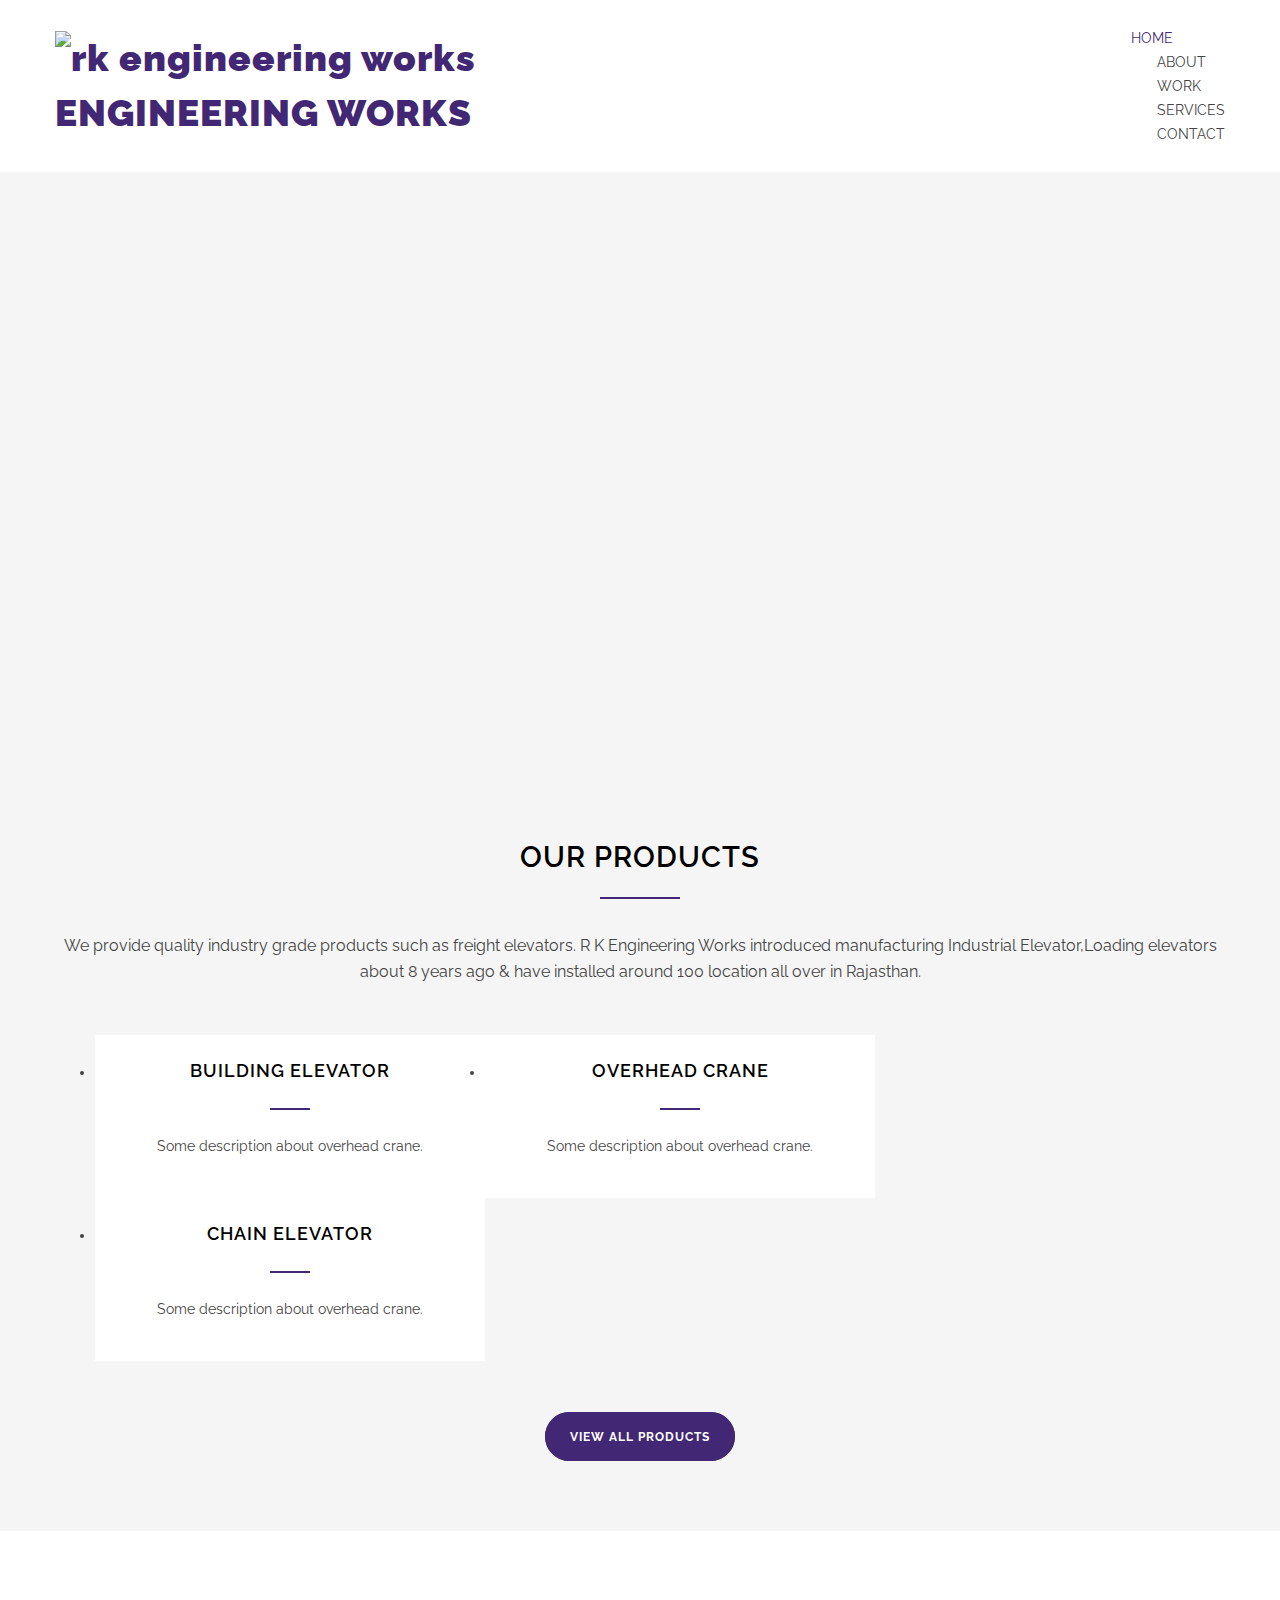
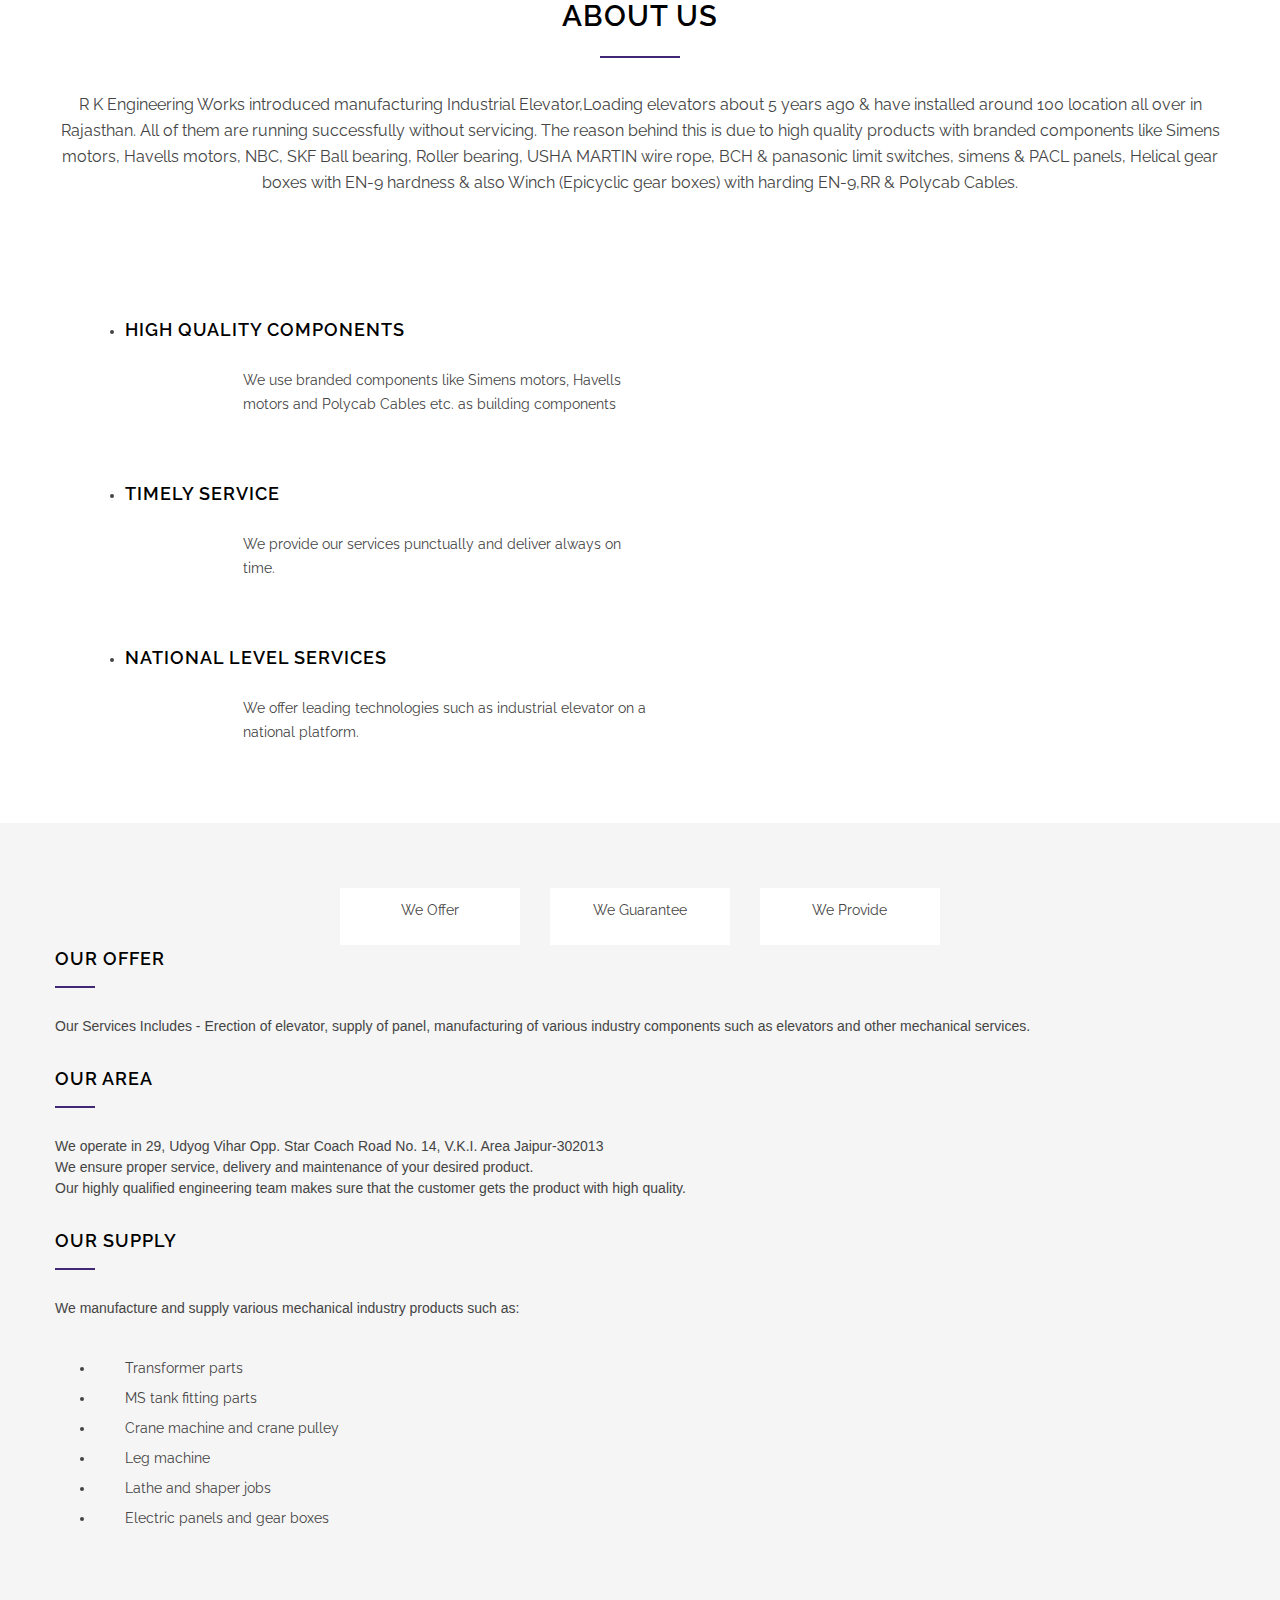
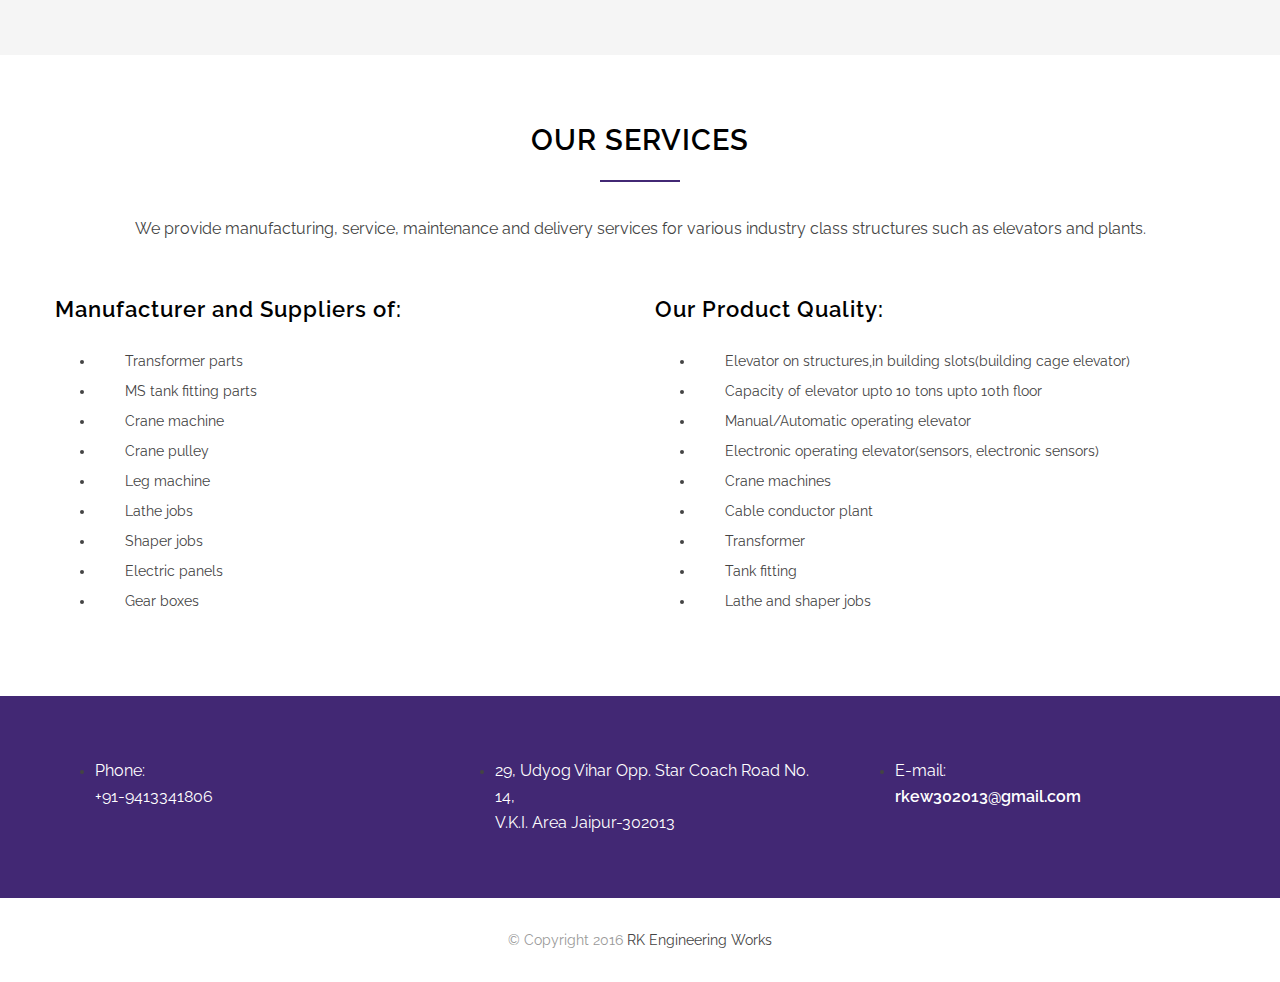
==== index.html @ 013a9967 "color updated" ====
﻿<!DOCTYPE html>
<html>
<head>
    <title>R K Engineering Works</title>
    <!--meta-->
    <meta charset="UTF-8"/>
    <meta name="viewport" content="width=device-width, initial-scale=1, maximum-scale=1.2"/>
    <meta name="format-detection" content="telephone=no"/>
    <meta name="description" content="R K Engineering Works introduced manufacturing Industrial Elevator,Loading elevators about 5 years ago & have installed around 100 location all over in Rajasthan."/>
    <!-- Favicons -->

    <link rel="apple-touch-icon" sizes="57x57" href="favicons/apple-icon-57x57.png">
    <link rel="apple-touch-icon" sizes="60x60" href="favicons/apple-icon-60x60.png">
    <link rel="apple-touch-icon" sizes="72x72" href="favicons/apple-icon-72x72.png">
    <link rel="apple-touch-icon" sizes="76x76" href="favicons/apple-icon-76x76.png">
    <link rel="apple-touch-icon" sizes="114x114" href="favicons/apple-icon-114x114.png">
    <link rel="apple-touch-icon" sizes="120x120" href="favicons/apple-icon-120x120.png">
    <link rel="apple-touch-icon" sizes="144x144" href="favicons/apple-icon-144x144.png">
    <link rel="apple-touch-icon" sizes="152x152" href="favicons/apple-icon-152x152.png">
    <link rel="apple-touch-icon" sizes="180x180" href="favicons/apple-icon-180x180.png">
    <link rel="icon" type="image/png" sizes="192x192"  href="favicons/android-icon-192x192.png">
    <link rel="icon" type="image/png" sizes="32x32" href="favicons/favicon-32x32.png">
    <link rel="icon" type="image/png" sizes="96x96" href="favicons/favicon-96x96.png">
    <link rel="icon" type="image/png" sizes="16x16" href="favicons/favicon-16x16.png">
    <link rel="manifest" href="favicons/manifest.json">
    <meta name="msapplication-TileColor" content="#ffffff">
    <meta name="msapplication-TileImage" content="favicons/ms-icon-144x144.png">
    <meta name="theme-color" content="#ffffff">






    <!--slider revolution-->
    <link rel="stylesheet" type="text/css" href="rs-plugin/css/settings.css" media="screen"/>
    <!--style-->
    <link href='https://fonts.googleapis.com/css?family=Raleway:100,300,400,500,600,700,900' rel='stylesheet'
          type='text/css'>
    <link rel="stylesheet" type="text/css" href="style/reset.css">
    <link rel="stylesheet" type="text/css" href="style/superfish.css">
    <link rel="stylesheet" type="text/css" href="style/prettyPhoto.css">
    <link rel="stylesheet" type="text/css" href="style/jquery.qtip.css">
    <link rel="stylesheet" type="text/css" href="style/style.css">
    <link rel="stylesheet" type="text/css" href="style/animations.css">
    <link rel="stylesheet" type="text/css" href="style/responsive.css">
    <link rel="stylesheet" type="text/css" href="style/odometer-theme-default.css">
    <!--fonts-->
    <link rel="stylesheet" type="text/css" href="fonts/streamline-small/styles.css">
    <link rel="stylesheet" type="text/css" href="fonts/streamline-large/styles.css">
    <link rel="stylesheet" type="text/css" href="fonts/template/styles.css">
    <link rel="stylesheet" type="text/css" href="fonts/social/styles.css">
    <link rel="shortcut icon" href="images/favicon.ico">
</head>
<body>
<div class="site-container">

    <div class="header-container">
        <!--<div class="header-container sticky">-->
        <div class="vertical-align-table column-1-1">
            <div class="header clearfix">
                <div class="logo vertical-align-cell">
                    <h1><a href="index.html" title="RK Engineering Works" style="line-height: 55px;vertical-align: top;color:#422874;">
                        <img src="images/rk.png" alt="rk engineering works" style="height:55px;float:left;margin-right:10px;"/>
                        ENGINEERING WORKS
                    </a></h1>
                </div>
                <a href="#" class="mobile-menu-switch vertical-align-cell">
                    <span class="line"></span>
                    <span class="line"></span>
                    <span class="line"></span>
                </a>

                <div class="menu-container clearfix vertical-align-cell">
                    <nav>
                        <ul class="sf-menu">
                            <li class="selected">
                                <a href="index.html" title="Home">
                                    HOME
                                </a>
                            </li>
                            <li class="">
                                <a href="#" title="About">
                                    ABOUT
                                </a>
                            </li>
                            <li class="">
                                <a href="" title="Work">
                                    WORK
                                </a>
                            </li>
                            <li class="">
                                <a href="" title="Services">
                                    SERVICES
                                </a>
                            </li>
                            <li class="">
                                <a href="index.html" title="Contact">
                                    CONTACT
                                </a>
                            </li>
                        </ul>
                    </nav>
                    <div class="mobile-menu-container">
                        <div class="mobile-menu-divider"></div>
                        <nav>

                            <ul class="mobile-menu">
                                <li class="selected">
                                    <a href="index.html" title="Home">
                                        HOME
                                    </a>
                                </li>
                                <li class="">
                                    <a href="#" title="About">
                                        ABOUT
                                    </a>
                                </li>
                                <li class="">
                                    <a href="#" title="Work">
                                        WORK
                                    </a>
                                </li>
                                <li class="">
                                    <a href="#" title="Services">
                                        SERVICES
                                    </a>
                                </li>
                                <li class="">
                                    <a href="#" title="Contact">
                                        CONTACT
                                    </a>
                                </li>
                            </ul>
                        </nav>
                    </div>
                </div>
            </div>
        </div>
    </div>
    <!-- Slider Revolution -->
    <div class="revolution-slider-container">
        <div class="revolution-slider">
            <ul style="display: none;">
                <!-- SLIDE 1 -->
                <li data-transition="fade" data-masterspeed="500" data-slotamount="1" data-delay="6000">
                    <!-- MAIN IMAGE -->
                    <img src="images/slider/1.jpg" alt="slidebg1" data-bgfit="cover">
                    <!-- LAYERS -->
                    <!-- LAYER 01 -->
                    <div class="tp-caption customin customout"
                         data-x="0"
                         data-y="140"

                         data-customin="x:40;y:0;"
                         data-start="500"
                         data-speed="1200"
                         data-easing="easeInOutExpo"

                         data-customout="x:0;y:0;"
                         data-endspeed="500"
                         data-endeasing="easeInOutExpo">

                        <div class="slider-content-box">
                            <h2><a href="#" title="industrial services">LEADING ENGINEERING SERVICES</a></h2>
                            <p>
                                We offer leading engineering services such as industrial elevator on a national platform.
                                We are extending key solutions to key sectors through our production, maintainance, repair & supply with enhancing customer satisfaction, happiness, timely delivery & operational excellence.
                            </p>
                        </div>
                    </div>
                </li>

                <!-- SLIDE 2 -->
                <li data-transition="fade" data-masterspeed="500" data-slotamount="1" data-delay="6000">
                    <!-- MAIN IMAGE -->
                    <img src="images/slider/2.jpg" alt="slidebg2" data-bgfit="cover">
                    <!-- LAYERS -->
                    <!-- LAYER 01 -->
                    <div class="tp-caption customin customout"
                         data-x="0"
                         data-y="140"

                         data-customin="x:40;y:0;"
                         data-start="500"
                         data-speed="1200"
                         data-easing="easeInOutExpo"

                         data-customout="x:0;y:0;"
                         data-endspeed="500"
                         data-endeasing="easeInOutExpo">

                        <div class="slider-content-box">
                            <h2><a href="#" title="OUR TEAM">WE PROVIDE INDUSTRIAL ELEVATORS</a></h2>

                            <p>Freight elevators are typically larger and able of carrying heavier load than a passenger elevator.Industrial elevator is a perfect solution for installation where bulk commodities are needed to be transport vertically like workshops,show rooms, industries etc.</p>
                        </div>
                    </div>
                </li>

                <!-- SLIDE 3 -->
                <li data-transition="fade" data-masterspeed="500" data-slotamount="1" data-delay="6000">
                    <!-- MAIN IMAGE -->
                    <img src="images/slider/3.jpg" alt="slidebg3" data-bgfit="cover">
                    <!-- LAYERS -->
                    <!-- LAYER 01 -->
                    <div class="tp-caption customin customout"
                         data-x="0"
                         data-y="140"

                         data-customin="x:40;y:0;"
                         data-start="500"
                         data-speed="1200"
                         data-easing="easeInOutExpo"

                         data-customout="x:0;y:0;"
                         data-endspeed="500"
                         data-endeasing="easeInOutExpo">

                        <div class="slider-content-box">
                            <h2><a href="#" title="">MAINTENANCE & SERVICES</a></h2>

                            <p>we provide services for Industrial elevators, cable conductor plant and all types of mechanical services
                                with best experience and prices.</p>

                            <a class="more simple"
                               href="tel:+91-9413341806" title="+91-9413341806">CALL US NOW</a>
                        </div>
                    </div>
                </li>
            </ul>
        </div>
    </div>
    <!--/-->

    <div class="theme-page">
        <div class="clearfix">
            <div class="row full-width gray page-padding-top-section">
                <div class="row">
                    <h2 class="box-header">OUR PRODUCTS</h2>

                    <p class="description align-center">We provide quality industry grade products such as freight elevators. R K Engineering Works introduced manufacturing Industrial Elevator,Loading elevators about 8 years ago & have installed around 100 location all over in Rajasthan. </p>
                    <ul class="services-list clearfix page-margin-top">
                        <li>
                            <a href="#" title="">
                                <img src="images/main/building%20cage%20elevator.jpg" alt="building elevator">
                            </a>
                            <h4 class="box-header"><a href="#" title="">BUILDING ELEVATOR</a></h4>
                            <p>Some description about overhead crane.</p>
                        </li>
                        <li>
                            <a href="#" title="">
                                <img src="images/main/overhead%20crane.jpg" alt="overhead crane">
                            </a>
                            <h4 class="box-header"><a href="#" title="">OVERHEAD CRANE</a></h4>
                            <p>Some description about overhead crane.</p>
                        </li>
                        <li>
                            <a href="#" title="">
                                <img src="images/main/structural%20elevator.jpg" alt="Structural elevator">
                            </a>
                            <h4 class="box-header"><a href="#" title="">CHAIN ELEVATOR</a></h4>
                            <p>Some description about overhead crane.</p>
                        </li>
                    </ul>
                    <div class="align-center margin-top-67 padding-bottom-87">
                        <a class="more" href="#" title="VIEW ALL SERVICES">VIEW ALL PRODUCTS</a>
                    </div>
                </div>
            </div>

            <div class="row page-margin-top-section">
                <div class="row">
                    <h2 class="box-header">ABOUT US</h2>

                    <p class="description align-center">
                        R K Engineering Works introduced manufacturing Industrial Elevator,Loading elevators about 5 years ago &
                        have installed around 100 location all over in Rajasthan.
                        All of them are running successfully without servicing.
                        The reason behind this is due to high quality products with branded components like Simens motors, Havells motors, NBC, SKF Ball bearing,
                        Roller bearing, USHA MARTIN wire rope, BCH & panasonic limit switches, simens & PACL panels, Helical gear boxes with EN-9 hardness
                        & also Winch (Epicyclic gear boxes) with harding EN-9,RR & Polycab Cables.

                    </p>
                </div>
                <div class="row page-margin-top">
                    <div class="column column-1-2 align-center re-preload">
                        <img src="images/products/image%20no.5.jpg" alt="" class="radius">
                    </div>
                    <div class="column column-1-2">
                        <ul class="features-list">
                            <li class="sl-small-bricks margin-top-40">
                                <h4>HIGH QUALITY COMPONENTS</h4>

                                <p> We use branded components like Simens motors, Havells motors and Polycab Cables etc. as building components</p>
                            </li>
                            <li class="sl-small-clock">
                                <h4>TIMELY SERVICE</h4>

                                <p>We provide our services punctually and deliver always on time.</p>
                            </li>
                            <li class="sl-small-location">
                                <h4>NATIONAL LEVEL SERVICES</h4>

                                <p>We offer leading technologies such as industrial elevator on a national platform.</p>
                            </li>
                        </ul>
                    </div>
                </div>
            </div>
            <div class="row gray full-width page-margin-top-section page-padding-top-section padding-bottom-66">
                <div class="row">
                    <div class="tabs no-scroll clearfix">
                        <ul class="tabs-navigation clearfix">
                            <li>
                                <a href="#we-offer" title="We Offer" class="sl-small-bubble-check">
                                    We Offer
                                </a>
                                <span></span>
                            </li>
                            <li>
                                <a href="#we-guarantee" title="We Guarantee" class="sl-small-shield">
                                    We Guarantee
                                </a>
                                <span></span>
                            </li>
                            <li>
                                <a href="#we-provide" title="We Provide" class="sl-small-truck">
                                    We Provide
                                </a>
                                <span></span>
                            </li>
                        </ul>
                        <div id="we-offer">
                            <h4 class="box-header">OUR OFFER</h4>

                            <p>Our Services Includes - Erection of elevator, supply of panel, manufacturing of various industry components such as elevators and other mechanical services.</p>
                        </div>
                        <div id="we-guarantee">
                            <h4 class="box-header">OUR AREA</h4>

                            <p>We operate in 29, Udyog Vihar Opp. Star Coach Road No. 14,
                                V.K.I. Area Jaipur-302013 <br>
                                We ensure proper service, delivery and maintenance of your desired product.
                                <br/>
                                Our highly qualified engineering team makes sure that the customer gets the product with high quality.
                            </p>

                        </div>
                        <div id="we-provide">
                            <h4 class="box-header">OUR SUPPLY</h4>

                            <p>
                                We manufacture and supply various mechanical industry products such as:
                                <ul class="list margin-top-20">
                                    <li>Transformer parts</li>
                                    <li>MS tank fitting parts</li>
                                    <li>Crane machine and crane pulley</li>
                                    <li>Leg machine</li>
                                    <li>Lathe and shaper jobs</li>
                                    <li>Electric panels and gear boxes</li>
                                </ul>
                            </p>
                        </div>
                    </div>
                </div>
            </div>
            <div class="row page-margin-top-section padding-bottom-66">
                <h2 class="box-header">OUR SERVICES</h2>

                <p class="description align-center"> We provide manufacturing, service, maintenance and delivery services for various industry class structures such as elevators and plants.</p>

                <div class="row page-margin-top">
                    <div class="column column-1-2">
                        <h3>Manufacturer and Suppliers of:</h3>
                        <ul class="list margin-top-20">
                            <li class="template-bullet">Transformer parts</li>
                            <li class="template-bullet">MS tank fitting parts</li>
                            <li class="template-bullet">Crane machine</li>
                            <li class="template-bullet">Crane pulley</li>
                            <li class="template-bullet">Leg machine</li>
                            <li class="template-bullet">Lathe jobs</li>
                            <li class="template-bullet">Shaper jobs</li>
                            <li class="template-bullet">Electric panels</li>
                            <li class="template-bullet">Gear boxes</li>
                        </ul>
                    </div>
                    <div class="column column-1-2">
                        <h3>Our Product Quality:</h3>
                        <ul class="list margin-top-20">
                            <li class="template-bullet">Elevator on structures,in building slots(building cage elevator)</li>
                            <li class="template-bullet">Capacity of elevator upto 10 tons upto 10th floor</li>
                            <li class="template-bullet">Manual/Automatic operating elevator</li>
                            <li class="template-bullet">Electronic operating elevator(sensors, electronic sensors)</li>
                            <li class="template-bullet">Crane machines</li>
                            <li class="template-bullet">Cable conductor plant</li>
                            <li class="template-bullet">Transformer</li>
                            <li class="template-bullet">Tank fitting</li>
                            <li class="template-bullet">Lathe and shaper jobs</li>
                        </ul>
                    </div>
                </div>
            </div>
            <div class=" row gray full-width page-padding-top-section padding-bottom-66" style="display: none">
                <div class="row">
                    <h2 class="box-header">WE WORK WITH</h2>

                    <div class="our-clients-list-container page-margin-top">
                        <ul class="our-clients-list">
                            <li>
                                <img src="images/logos/logo_01.png" alt="">
                            </li>
                            <li>
                                <img src="images/logos/logo_02.png" alt="">
                            </li>
                            <li>
                                <img src="images/logos/logo_03.png" alt="">
                            </li>
                            <li>
                                <img src="images/logos/logo_04.png" alt="">
                            </li>
                            <li>
                                <img src="images/logos/logo_05.png" alt="">
                            </li>
                            <li>
                                <img src="images/logos/logo_06.png" alt="">
                            </li>
                            <li>
                                <img src="images/logos/logo_06.png" alt="">
                            </li>
                            <li>
                                <img src="images/logos/logo_05.png" alt="">
                            </li>
                            <li>
                                <img src="images/logos/logo_04.png" alt="">
                            </li>
                            <li>
                                <img src="images/logos/logo_03.png" alt="">
                            </li>
                            <li>
                                <img src="images/logos/logo_02.png" alt="">
                            </li>
                            <li>
                                <img src="images/logos/logo_01.png" alt="">
                            </li>
                        </ul>
                        <div class="our-clients-pagination"></div>
                    </div>
                </div>
            </div>
        </div>
    </div>
    <div class="row yellow full-width padding-top-bottom-30">
        <div class="row">
            <div class="column column-1-3">
                <ul class="contact-details-list">
                    <li class="sl-small-phone">
                        <p>Phone:<br>
                            +91-9413341806</p>
                    </li>
                </ul>
            </div>
            <div class="column column-1-3">
                <ul class="contact-details-list">
                    <li class="sl-small-location">
                        <p>29, Udyog Vihar Opp. Star Coach Road No. 14,<br/> V.K.I. Area Jaipur-302013 </p>
                    </li>
                </ul>
            </div>
            <div class="column column-1-3">
                <ul class="contact-details-list">
                    <li class="sl-small-mail">
                        <p>E-mail:<br>
                            <a href="mailto:rkew302013@gmail.com">rkew302013@gmail.com</a></p>
                    </li>
                </ul>
            </div>
        </div>
    </div>
    <div class="row align-center padding-top-bottom-30">
        <span class="copyright">© Copyright 2016 <a href="#">RK Engineering Works</a></span>
    </div>
</div>
<a href="#top" class="scroll-top animated-element template-arrow-up" title="Scroll to top"></a>
<!--js-->
<script type="text/javascript" src="js/jquery-1.11.3.min.js"></script>
<script type="text/javascript" src="js/jquery-migrate-1.2.1.min.js"></script>
<!--slider revolution-->
<script type="text/javascript" src="rs-plugin/js/jquery.themepunch.tools.min.js"></script>
<script type="text/javascript" src="rs-plugin/js/jquery.themepunch.revolution.min.js"></script>
<script type="text/javascript" src="js/jquery.ba-bbq.min.js"></script>
<script type="text/javascript" src="js/jquery-ui-1.11.4.custom.min.js"></script>
<script type="text/javascript" src="js/jquery.ui.touch-punch.min.js"></script>
<script type="text/javascript" src="js/jquery.isotope.min.js"></script>
<script type="text/javascript" src="js/jquery.easing.1.3.min.js"></script>
<script type="text/javascript" src="js/jquery.carouFredSel-6.2.1-packed.js"></script>
<script type="text/javascript" src="js/jquery.touchSwipe.min.js"></script>
<script type="text/javascript" src="js/jquery.transit.min.js"></script>
<script type="text/javascript" src="js/jquery.hint.min.js"></script>
<script type="text/javascript" src="js/jquery.costCalculator.min.js"></script>
<script type="text/javascript" src="js/jquery.parallax.min.js"></script>
<script type="text/javascript" src="js/jquery.prettyPhoto.js"></script>
<script type="text/javascript" src="js/jquery.qtip.min.js"></script>
<script type="text/javascript" src="js/jquery.blockUI.min.js"></script>
<script type="text/javascript" src="js/main.js"></script>
<script type="text/javascript" src="js/odometer.min.js"></script>
</body>
</html>
---- style/style.css ----
/* --- general --- */
.clearfix:after
{
    font-size: 0px;
    content: ".";
    display: block;
    height: 0px;
    visibility: hidden;
    clear: both;
}
body
{
	background: #FFF;
	padding: 0px;
	margin: 0px;
	font-family: 'Arial';
	font-size: 14px;
	color: #444;
}
a
{
	text-decoration: none;
	outline: none;
}
a:hover
{
	text-decoration: underline;
}
a img
{
	display: block;
	transition: opacity 0.3s ease 0s;
	opacity: 1;
	max-width: 100%;
	height: auto;
}
a:hover img
{
	opacity: 0.8;
}
p
{
	padding: 1em 0;
	color: #444;
	line-height: 150%;
}
p.description
{
	font-family: 'Raleway';
	font-size: 16px;
	line-height: 26px;
	padding: 0;
	margin-top: 34px;
}
p.description.t1
{
	font-family: 'Raleway';
	font-size: 14px;
	line-height: 24px;
	margin-top: 24px;
}
p a
{
	color: #422874;
	font-weight: 600;
}
strong
{
	color: #000;
}
blockquote
{
	text-align: center;
	font-family: 'Raleway';
	font-size: 16px;
	color: #444;
	line-height: 26px;
}
blockquote:before
{
	display: block;
	font-size: 48px;
	color: #422874;
	text-align: left;
	margin-bottom: 10px;
}
pre
{
	font-family: 'Courier new';
    font-size: 14px;
    line-height: 170%;
	background: url('../images/code_background.png') repeat;
	text-shadow: 0 1px 0 #FFF;
	zoom:1;
	filter: dropshadow(color=#ffffff, offx=0, offy=1); 
	padding: 0 5px;
	margin: 0;
	overflow: auto;
}
label
{
	color: #25282A;
	font-family: 'Roboto';
}
.relative
{
	position: relative;
}
.responsive
{
	display: block;
	width: 100%;
	height: auto;
}
input, textarea
{
	font-family: 'Raleway';
	border: 1px solid #E2E6E7;
	font-size: 14px;
	line-height: 24px;
	padding: 12px 15px;
	color: #444;
	margin: 0;
}
input[type='number'] 
{
   appearance: textfield;
	-moz-appearance: textfield;
	-webkit-appearance: textfield;
	-webkit-appearance: none;
}
input::-webkit-outer-spin-button,
input::-webkit-inner-spin-button 
{
    -webkit-appearance: none;
}
table
{
	width: 100%;
}
table td, table th
{
	padding: 18px 30px;
	font-family: 'Raleway';
	font-size: 14px;
	line-height: 24px;
}
table td, table th
{
	border-left: 1px solid #E2E6E7;
}
table td:first-child, table th:first-child
{
	text-align: right;
	border-left: none;
}
table tr:nth-child(odd)
{
	background: #F5F5F5;
}
.radius
{
	border-radius: 50%;
	-moz-border-radius: 50%;
	-webkit-border-radius: 50%;
}
img.radius
{
	max-width: 100%;
}
.float
{
	float: left;
}
.align-center
{
	text-align: center;
}
.align-left
{
	text-align: left;
}
.align-right
{
	text-align: right;
}
.padding-bottom-17
{
	padding-bottom: 17px;
}
.padding-bottom-50
{
	padding-bottom: 50px;
}
.padding-bottom-61
{
	padding-bottom: 61px;
}
.padding-bottom-66
{
	padding-bottom: 66px;
}
.padding-bottom-70
{
	padding-bottom: 70px;
}
.padding-bottom-87
{
	padding-bottom: 87px;
}
.padding-top-7
{
	padding-top: 7px;
}
.padding-top-54
{
	padding-top: 54px;
}
.padding-top-70
{
	padding-top: 70px;
}
.padding-top-bottom-30
{
	padding: 30px 0;
}
.margin-top-0
{
	margin-top: 0 !important;
}
.margin-top-10
{
	margin-top: 10px !important;
}
.margin-top-20
{
	margin-top: 20px;
}
.margin-top-26
{
	margin-top: 26px;
}
.margin-top-30
{
	margin-top: 30px;
}
.margin-top-34
{
	margin-top: 34px !important;
}
.margin-top-40
{
	margin-top: 40px !important;
}
.margin-top-67
{
	margin-top: 67px;
}
.margin-top-70
{
	margin-top: 70px !important;
}
.nounderline,
.nounderline:hover
{
	text-decoration: none;
}
/* --- site container --- */
.site-container
{
}
/* --- headers --- */
h1, h2, h3, h4, h5, h6
{
	font-family: 'Raleway';
	margin: 0;
	padding: 0;
	color: #000;
	font-weight: 600;
	letter-spacing: 1px
}
h1 a, h2 a, h3 a, h4 a, h5 a, h6 a
{
	color: #000;
	transition: opacity 0.3s ease 0s;
	opacity: 1;
}
h1 a:hover, h2 a:hover, h3 a:hover, h4 a:hover, h5 a:hover, h6 a:hover
{
	opacity: 0.6;
	text-decoration: none;
}
h1
{
	font-size: 22px;
	line-height: 34px;
}
h2
{
	font-size: 29px;
	line-height: 40px;
}
h3
{
	font-size: 22px;
	line-height: 34px;
}
h4
{
	font-size: 18px;
	line-height: 28px;
}
h5
{
	font-size: 14px;
	line-height: 24px;
	font-weight: 700;
}
h6
{
	font-size: 15px;
	line-height: 24px;
	font-weight: 500;
	letter-spacing: normal;
}
h2.box-header
{
	text-align: center;
}
h2.box-header.align-left
{
	text-align: left;
}
.box-header:after
{
	display: block;
	content: "";
	background: #422874;
	width: 40px;
	height: 2px;
	margin-top: 13px;
}
h2.box-header:after
{
	width: 80px;
	margin-left: auto;
	margin-right: auto;
	margin-top: 20px;
}
h2.box-header.align-left:after
{
	margin-left: 0;
}
h3 .more
{
	margin-left: 50px;
}
h6.box-header
{
	border-bottom: 1px solid #E2E6E7;
}
h6.box-header:after
{
	margin-bottom: -1px;
}
/* --- header --- */
.header-container
{
	padding: 26px 0;
}
.header-top-bar-container
{
	background-color: #F5F5F5;
}
.header-top-bar-container .header-toggle
{
	display: none;
	clear: both;
	text-align: center;
	color: #444;
	padding: 15px 0;
}
.header-top-bar-container .header-toggle:hover
{
	color: #000;
}
.header-top-bar-container .header-toggle
{
	-moz-transform: rotate(180deg);
    -webkit-transform: rotate(180deg);
    -o-transform: rotate(180deg);
    transform: rotate(180deg);
    -ms-filter: fliph;
    filter: fliph;
}
.header-top-bar-container .header-toggle.active
{
	-moz-transform: rotate(0);
    -webkit-transform: rotate(0);
    -o-transform: rotate(0);
    transform: rotate(0);
}
.header-top-bar,
.header
{
	width: 1170px;
	margin-left: auto;
	margin-right: auto;
}
.header .logo
{
	width: 370px;
    width: 600px;
    /* Edit-lokesh */
	/*float: left;*/
}
.header h1
{
	font-size: 37px;
	font-weight: 900;
	color: #422874;
	line-height: 1;
}
.header h1 a
{	
	color: #422874;
}
.header h1 a:hover
{
	opacity: 1;
}
/* --- page header --- */
.page-header
{
	height: 100px;
	-webkit-box-shadow: 0 11px 4px -10px rgba(0, 0, 0, 0.05) inset;
	-moz-box-shadow: 0 11px 4px -10px rgba(0, 0, 0, 0.05) inset;
	box-shadow: 0 11px 4px -10px rgba(0, 0, 0, 0.05) inset;
}
.page-header-left
{
	float: left;
	width: 400px;
}
.page-header-right
{
	float: right;
	width: 650px;
}
.page-header-right label
{
	float: left;
}
/* --- bread crumbs --- */
.bread-crumb-container
{
	float: right;
	padding: 7px 0;
}
.bread-crumb
{
	float: left;
}
.bread-crumb li
{
	float: left;
	margin-left: 3px;
}
.bread-crumb-container label,
.bread-crumb li,
.bread-crumb li a
{
	font-family: 'Raleway';
	font-weight: 500;
	font-size: 13px;
	color: #999;
	line-height: 20px;
}
.bread-crumb li a
{
	color: #444;
}
/* --- menu --- */
.menu-container
{
	width: 800px;
	/*float: right;*/
}
.menu-container nav
{
	float: right;
}
.header-container.sticky.move
{
	position: fixed;
    top: 0;
    width: 100%;
    z-index: 1001;
	background: #FFF;
	padding: 16px 0;
	box-shadow: 0 2px 5px 0 rgba(0, 0, 0, 0.1);
	-moz-box-shadow: 0 2px 5px 0 rgba(0, 0, 0, 0.1);
	-webkit-box-shadow: 0 2px 5px 0 rgba(0, 0, 0, 0.1);
}
.boxed .header-container.sticky.move
{
	max-width: 1150px;
	width: 100%;
}
.sf-menu
{
	float: none;
	padding: 0;
	margin: 0;
}
.sf-menu li
{
	border: none;
	overflow: hidden;
}
.sf-menu li, .sf-menu li:hover, .sf-menu li.sfHover, .sf-menu a:focus, .sf-menu a:hover, .sf-menu a:active
{
	background: none #fff;
	
}
.sf-menu li:hover a, .sf-menu li:hover a:visited
{
	color: #422874;
}
.sf-menu li a, .sf-menu li a:visited
{
	font-family: 'Raleway';
	font-size: 14px;
	font-weight: 400;
	line-height: 24px;
	color: #444444;
	padding: 12px 0 12px 26px;
	border: none;
}
.sf-menu a:hover,
.sf-menu a:visited:hover,
.sf-menu li.selected a
{
	color: #422874;
}
body .header-container .menu-container .sf-menu>li:first-child a
{
	padding-left: 0;
}
.sf-menu li ul
{
	border: 1px solid #E2E6E7;
}
.sf-menu li ul
{
	width: 218px;
}
.sf-menu li:hover, .sf-menu li.sfHover
{
	overflow: visible;
}
.sf-menu li:hover ul, .sf-menu li.sfHover ul
{
	top: 48px;
	left: 5px;
}
.sf-menu li.left-flyout:hover ul, .sf-menu li.left-flyout.sfHover ul
{
	left: auto;
	right: 0;
}
.sf-menu li:first-child:hover ul, .sf-menu li:first-child.sfHover ul
{
	left: -21px;
}
.sf-menu li ul li
{
	width: 218px;
	height: auto;
	padding: 0;
	border: none;
}
.menu-container .sf-menu li ul li a,
.menu-container .sf-menu li.selected ul li a,
.menu-container .sf-menu li:hover ul li a
{
	color: #444;
	border-top: 1px solid #E2E6E7;
	background-color: #FFF;
	padding: 13px 20px;
	background-image: none;
}
.menu-container .sf-menu li ul li:first-child a
{
	border-top: none;
}
.menu-container .sf-menu li ul li a:hover, 
.menu-container .sf-menu li ul li.selected a,
.menu-container .sf-menu li:hover ul li.selected a,
.menu-container .sf-menu li:hover ul li.selected ul li a:hover, 
.menu-container .sf-menu li:hover ul li ul li.selected a, 
.menu-container .sf-menu li:hover ul li.selected ul li.selected a,
.menu-container .sf-menu li:hover ul li.sfHover>a
{	
	color: #422874;
}
ul.sf-menu li li:hover ul, ul.sf-menu li li.sfHover ul,
ul.sf-menu li li li:hover ul, ul.sf-menu li li li.sfHover ul
{
	left: 218px;
	z-index: 2 !important;
}
/* --- mobile menu --- */
.mobile-menu-container
{
	display: none;
}
.header .mobile-menu-switch,
.mobile-menu,
.mobile-menu-divider
{
	display: none;
	margin-left: auto;
	margin-right: auto;
}
.mobile-menu-divider
{
	margin-top: 15px;
}
.mobile-menu li a
{
	display: block;
	color: #25282A;
	background: #F0F0F0;
	font-size: 14px;
	font-family: "Raleway";
	line-height: 24px;
	padding: 12px 20px;
	margin-bottom: 1px;
}
.mobile-menu li.selected a,
.mobile-menu li.selected ul li.selected a,
.mobile-menu li.selected ul li.selected ul li.selected a
{
	background: #422874;
	color: #FFF;
}
.mobile-menu li ul a
{
	font-size: 14px;
	padding-left: 40px;
}
.mobile-menu li ul ul a
{
	font-size: 13px;
	padding-left: 80px;
}
.mobile-menu li.selected ul a,
.mobile-menu li.selected ul li.selected ul a
{
	color: #25282A;
	background: #F0F0F0;
}
.mobile-menu-switch .line
{
	display: block;
	width: 30px;
	height: 3px;
	background: #444;
	margin-top: 6px;
}
.mobile-menu-switch .line:first-child
{
	margin-top: 0;
}
.mobile-menu-switch:hover .line
{
	background: #422874;
}
/* --- vertical menu --- */
.vertical-menu li
{
	margin-top: 10px;
}
.vertical-menu li:first-child
{
	margin-top: 0;
}
.vertical-menu li a
{	
	display: block;
	background: #F5F5F5;
	padding: 18px 18px 18px 19px;
	font-family: 'Raleway';
	line-height: 24px;
	color: #444;
}
.vertical-menu li.selected a,
.vertical-menu li:hover a
{
	background: #422874;
}
.vertical-menu li.selected a,
.vertical-menu li:hover a,
.vertical-menu li.selected a span,
.vertical-menu li:hover a span
{
	color: #FFF;
}
.vertical-menu li a span
{
	float: right;
	color: #AAA;
	font-size: 11px;
}
/* --- page --- */
.theme-page
{
}
.page-margin-top
{
	margin-top: 50px;
}
.page-margin-top-section
{
	margin-top: 65px;
}
.page-padding-top
{
	padding-top: 50px;
}
.page-padding-top-section
{
	padding-top: 65px;
}
/* --- vertical align --- */
.vertical-align-table
{
	display: table;
}
.vertical-align
{
	display: table-row;
}
.vertical-align-cell
{
	display: table-cell;
	vertical-align: middle;
}
/* --- page layout --- */
.row
{
	width: 1170px;
	margin-left: auto;
	margin-right: auto;
}
.column .row
{
	width: auto;
}
.row.full-width
{
	width: 100%;
}
.row.gray
{
	background: #F5F5F5;
}
.row.yellow
{
	background: #422874;
}
.row:after
{
    font-size: 0px;
    content: ".";
    display: block;
    height: 0px;
    visibility: hidden;
    clear: both;
}
.column 
{
	position: relative;
	float: left;
	margin-left: 30px;
}
.column:first-child,
.column.first
{
	margin-left: 0;
}
.column-1-1
{
	width: 100%;
}
.column-1-2
{
	width: 570px;
}
.column-1-3,
.column-2-3 .column-1-2
{
	width: 370px;
}
.column-2-3
{
	width: 770px;
}
.column-1-3 .column-1-2
{
	width: 150px;
}
.column-2-3 .column-1-3
{
	width: 210px;
}
.column-1-4,
.column-1-2 .column-1-2
{
	width: 270px;
}
.column-3-4
{
	width: 870px;
}
.column-3-4 .column-1-2
{
	width: 420px;
}
.column-right
{
	float: right;
}
.columns.no-width .column-left,
.columns.no-width .column-right
{
	width: auto;
}
/* --- services --- */
.services-list li
{
	float: left;
	width: 390px;
	background: #FFF;
	padding-bottom: 26px;
}
.services-list li h4
{
	margin-top: 22px;
	text-align: center;
}
.services-list li h4.box-header:after
{
	margin-top: 23px;
	margin-left: auto;
	margin-right: auto;
}
.services-list li  p
{
	text-align: center;
	font-family: 'Raleway';
	font-size: 14px;
	line-height: 24px;
	padding: 0 25px;
	margin-top: 24px;
}
.services-list a>.re-preloader
{
	height: 260px;
}
/* --- projects --- */
.projects-list
{
	width: 100%;
}
.projects-list li
{
	position: relative;
	float: left;
	width: 25%;
	overflow: hidden;
}
.projects-list.isotope li
{
	width: auto;
	margin-top: 30px;
}
.projects-list li img
{
	width: 100%;
}
.projects-list a>.re-preloader
{
	height: 250px;
}
.projects-list li .view
{
	position: absolute;
	top: 0;
	background: rgba(38, 38, 40, 0.5);
	width: 100%;
	height: 100%;
	opacity: 0;
	transition: all 0.3s ease 0s;
	-webkit-transition: all 0.3s ease 0s;
	-moz-transition: all 0.3s ease 0s;
}
.projects-list li:hover .view
{
	opacity: 1;
}
.projects-list li .view .vertical-align-table
{
	width: 100%;
	height: 100%;
}
.projects-list li .view p.description
{
	color: #FFF;
	margin-top: -20px;
	margin-bottom: 55px;
	font-size: 14px;
	line-height: 24px;
	transition: all 0.3s ease 0s;
	-webkit-transition: all 0.3s ease 0s;
	-moz-transition: all 0.3s ease 0s;
}
.projects-list li:hover .view  p.description
{
	margin-bottom: 35px;
}
/* --- features --- */
.features-list li
{
	float: left;
	width: 100%;
	margin-top: 50px;
}
.features-list.big li
{
	text-align: center;
}
.features-list li:first-child
{
	margin-top: 0;
}
.features-list li:before
{
	float: left;
	font-size: 48px;
	margin-right: 30px;
	color: #422874;
	border: 1px solid #E2E6E7;
	padding: 19px;
	border-radius: 50%;
	-moz-border-radius: 50%;
	-webkit-border-radius: 50%;
}
.features-list.big li:before
{
	clear: both;
	float: none;
	display: block;
	width: 60px;
	font-size: 60px;
	margin-left: auto;
	margin-right: auto;
	padding: 39px;
}
.features-list li h4
{
	padding-bottom: 5px;
}
.features-list li p
{
	font-family: 'Raleway';
	font-size: 14px;
	line-height: 24px;
	padding: 0;
	margin-top: 19px;
	margin-left: 118px;
}
.features-list.big li h4
{
	margin-top: 35px;
}
.features-list.big li h4:after
{
	margin-top: 20px;
	margin-left: auto;
	margin-right: auto;
}
.features-list.big li p
{
	width: 80%;
	margin-left: auto;
	margin-right: auto;
}
.features-list.big .ornament
{
	position: relative;
	width: 1px;
	height: 20px;
	margin-left: auto;
	margin-right: auto;
	margin-bottom: 13px;
	background: #E2E6E7;
}
.features-list.big .ornament:after
{
	position: absolute;
	content: "";
	border: 1px solid #E2E6E7;
	border-radius: 50%;
	-moz-border-radius: 50%;
	-webkit-border-radius: 50%;
	width: 11px;
	height: 11px;
	left: -6px;
	bottom: -13px;
}
.page-404 .features-list.big li p
{
	font-size: 16px;
    line-height: 26px;
    margin-top: 34px;
}
/* --- testimonials --- */
.testimonials-container
{
	position: relative;
}
.testimonials-container .caroufredsel_wrapper_testimonials
{
	width: 1050px !important;
	left: 60px !important;
}
.testimonials-list li
{
	float: left;
	width: 1050px;
	text-align: center;
}
.testimonials-list li:before
{
	display: block;
	width: 48px;
	font-size: 48px;
	margin-left: auto;
	margin-right: auto;
	color: #FFF;
	border: 1px solid #E2E6E7;
	padding: 19px;
	border-radius: 50%;
	-moz-border-radius: 50%;
	-webkit-border-radius: 50%;
}
.testimonials-list .ornament
{
	position: relative;
	width: 1px;
	height: 20px;
	margin-left: auto;
	margin-right: auto;
	margin-bottom: 13px;
	background: #E2E6E7;
}
.testimonials-list .ornament:after
{
	position: absolute;
	content: "";
	border: 1px solid #E2E6E7;
	border-radius: 50%;
	-moz-border-radius: 50%;
	-webkit-border-radius: 50%;
	width: 11px;
	height: 11px;
	left: -6px;
	bottom: -13px;
}
.testimonials-list p
{
	font-family: 'Raleway';
	font-weight: 300;
	font-size: 21px;
	color: #FFFFFF;
	line-height: 36px;
	padding: 29px 50px 0;
}
.testimonials-list p:after
{
	display: block;
	content: "";
	background: #422874;
	width: 40px;
	height: 2px;
	margin-top: 30px;
	margin-bottom: 34px;
	margin-left: auto;
	margin-right: auto;
}
.testimonials-list  .author
{
	font-family: 'Raleway';
	font-weight: 500;
	font-size: 13px;
	color: #FFF;
	line-height: 20px;
}
.testimonials-list  .author-details
{
	margin-top: 7px;
	font-family: 'Raleway';
	font-weight: 500;
	font-size: 11px; 
	color: #FFF;
	line-height: 16px;
	letter-spacing: 1px;
}
/* --- our clients --- */
.our-clients-list-container
{
	overflow: hidden;
	text-align: center;
}
.our-clients-list li
{
	float: left;
	margin-right: 30px;
}
.our-clients-list li img
{
	width: 100%;
}
.our-clients-pagination
{
	display: inline;
}
.our-clients-pagination a
{
	display: inline-block;
	width: 1px;
	height: 1px;
	background: #E2E6E7;
	border: 5px solid #E2E6E7;
	border-radius: 50%;
	-moz-border-radius: 50%;
	-webkit-border-radius: 50%;
	margin-left: 10px;
	margin-top: 48px;
}
.our-clients-pagination a:first-child
{
	margin-left: 0;
}
.our-clients-pagination a.selected,
.our-clients-pagination a:hover
{
	border-color: #422874;
	background: #422874;
}
.our-clients-pagination span
{
	display: none;
}
/* --- contact details --- */
.contact-details-list li:before
{
	display: block;
	float: left;
	width: 48px;
	height: 48px;
	font-size: 48px;
	color: #422874;
	background: #FFF;
	border: 1px solid #FFF;
	padding: 19px;
	margin-right: 30px;
	border-radius: 50%;
	-moz-border-radius: 50%;
	-webkit-border-radius: 50%;
}
.contact-details-list li p
{
	font-family: 'Raleway';
	font-size: 16px;
	line-height: 26px;
	color: #FFF;
}
.contact-details-list li p a
{
	color: #FFF;
}
/* --- slider control --- */
.slider-control
{
	position: absolute;
	width: 26px;
	height: 26px;
	color: #FFF;
	border: 1px solid #E2E6E7;
	padding: 16px;
	top: 43%;
	font-size: 24px;
	z-index: 1;
	border-radius: 50%;
	-moz-border-radius: 50%;
	-webkit-border-radius: 50%;
	transition: all 0.3s ease 0s;
	-webkit-transition: all 0.3s ease 0s;
	-moz-transition: all 0.3s ease 0s;
}
.slider-control.right
{
	right: 0;
	-moz-transform: scaleX(-1);
    -webkit-transform: scaleX(-1);
    -o-transform: scaleX(-1);
    transform: scaleX(-1);
    -ms-filter: fliph;
    filter: fliph;
}
.slider-control:hover
{
	background: #422874;
	border-color: #422874;
}
/* --- parallax --- */
.parallax-1
{
	background-image: url('../images/samples/1920x1200/image_01.jpg');
}
.parallax-2
{
	background-image: url('../images/samples/1920x1200/image_02.jpg');
}
.parallax,
.parallax h2,
.parallax h4,
.parallax p,
.parallax .features-list li::before
{
	color: #FFF;
}
.parallax.cover
{
	background-size: cover;
}
/* --- counters --- */
span.number, 
span.odometer.number
{
	margin-top: 10px;
	font-family: 'Raleway';
	font-weight: 100;
	font-size: 80px;
	color: #FFF;
	visibility: visible;
}
span.number:after, 
span.odometer.number:after
{
	display: block;
	content: "";
	background: #422874;
	width: 40px;
	height: 2px;
	margin: 20px auto 0;
}
/* --- blog --- */
.blog>li
{
	clear: both;
	float: left;
	margin-top: 70px;
}
.blog>li:first-child,
.blog.small>li:first-child
{
	margin-top: 0;
}
.blog .post-image,
.blog .post-content,
.blog .post-details,
.blog .post-content-details li
{
	float: left;
}
.blog .post-details
{
	width: 90px;
	margin-right: 30px;
	font-family: 'Raleway';
	font-weight: 500;
	font-size: 13px;
	color: #999;
	line-height: 20px;
}
.blog .post-details a
{
	color: #999;
}
.blog .post-content
{
	width: 750px;
}
.blog .post-content .re-preloader
{
	height: 300px;
}
.blog .post-content .row
{
	width: auto;
}
.blog.small .post-content
{
	width: 160px;
}
.blog .post-details li
{
	border-top: 1px solid #E2E6E7;
	border-right: 1px solid #E2E6E7;
	text-align: center;
	padding: 10px 0;
}
.blog .post-details li:first-child
{
	border-top: none;
}
.blog .post-details .date h2,
.blog .post-details li:before
{
	color: #422874;
}
.blog .post-details li.date:before
{
	display: none;
}
.blog .post-details li:before
{
	display: block;
	margin-bottom: 2px;
	font-size: 14px;
}
.blog .post-content-details
{
	margin-bottom: 16px;
}
.blog .post-content-details li
{
	font-family: 'Raleway';
	font-weight: 500;
	font-size: 13px;
	color: #999;
	line-height: 20px;
	margin-left: 10px;
}
.blog .post-content-details li:first-child
{
	margin-left: 0;
}
.blog .post-content-details li a
{
	color: #444;
}
.blog p.description.t1
{
	margin-top: 34px;
}
.blog .post-image
{
	width: 100%;
	margin-bottom: 25px;
}
.blog.small>li
{
	margin-top: 30px;
}
.blog.small .post-content a
{
	display: block;
	font-family: Raleway;
	font-size: 14px;
	color: #444444;
	line-height: 24px;
}
.blog.small .post-image
{
	width: auto;
	margin-bottom: 0;
	margin-right: 20px;
}
.blog.small li .post-details
{
	width: auto;
	clear: both;
	margin-top: 13px;
	margin-right: 0;
}
.blog.small li .post-details li
{
	text-align: left;
	padding: 0;
	border: none;
}
.column-1-2 .blog .post-content
{
	width: 450px;
}
/* --- single post --- */
.post.single p
{	
	font-family: "Raleway";
    font-size: 14px;
    line-height: 24px;
}
.post.single blockquote, .post.single p, .post.single h3, .post.single h4
{	
	margin-top: 24px;
}
/* --- taxonomies --- */
.taxonomies li
{
	float: left;
	margin-right: 7px;
	margin-bottom: 7px;
}
.taxonomies a
{
	display: block;
	border: 1px solid #E2E6E7;
	color: #999;
	line-height: 16px;
	letter-spacing: 1px;
	font-family: 'Raleway';
	font-size: 11px;
	font-weight: 500;
	padding: 10px 12px;
	text-align: left;
}
.taxonomies a:hover
{
	color: #FFF;
	background: #422874;
	border-color: #422874;
}
.taxonomies.full-width li
{
	width: 100%;
	margin-right: 0;
}
.taxonomies a span
{
	float: right;
}
/* --- buttons --- */
.buttons li
{
	margin-top: 10px;
}
.buttons li:first-child
{
	margin-top: 0;
}
.buttons li a
{	
	display: block;
	background: #F5F5F5;
	padding: 18px 18px 18px 19px;
	font-family: 'Raleway';
	line-height: 24px;
	color: #444;
}
.buttons li:before
{
	color: #422874;
    float: left;
    font-size: 24px;
    margin-right: 19px;
	margin-top: 17px;
	margin-left: 20px;
}
.buttons li.selected a,
.buttons li:hover a
{
	background: #422874;
	color: #FFF;
}
.buttons li.selected:before,
.buttons li:hover:before
{
	color: #FFF;
}
/* --- announcement --- */
.announcement
{
	width: 1170px;
	margin-left: auto;
	margin-right: auto;
	padding: 30px 0;
}
.announcement .vertical-align-cell:before
{
	float: left;
	font-size: 48px;
	margin-right: 30px;
	color: #422874;
	border: 1px solid #E2E6E7;
	padding: 19px;
	border-radius: 50%;
	-moz-border-radius: 50%;
	-webkit-border-radius: 50%;
}
.announcement .vertical-align
{
	height: 88px;
}
.announcement  h3
{
	margin-left: 118px;
}
.announcement p.description
{
	margin-top: 14px;
	margin-left: 118px;
	/*white-space: nowrap;*/
}
/* --- call to action --- */
.call-to-action
{
	border: 1px solid #E2E6E7;
	padding: 30px 18px 47px;
	text-align: center;
}
.call-to-action:before
{
	display: block;
	width: 48px;
	height: 48px;
	font-size: 48px;
	margin-right: 30px;
	color: #422874;
	border: 1px solid #E2E6E7;
	padding: 19px;
	margin-left: auto;
	margin-right: auto;
	border-radius: 50%;
	-moz-border-radius: 50%;
	-webkit-border-radius: 50%;
}
.call-to-action h4
{
	margin-top: 22px;
}
.call-to-action p.description
{
	margin-top: 17px;
	margin-bottom: 43px;
}
.call-to-action .more
{
	margin-top: 28px;
}
/* --- comment form, contact form --- */
.comment-form input,
.comment-form textarea,
.contact-form input,
.contact-form textarea
{
	box-sizing: border-box;
	-moz-box-sizing: border-box;
	-webkit-box-sizing: border-box;
	width: 100%;
}
.comment-form input,
.contact-form input
{
	margin-top: 20px;
}
.comment-form input:first-child,
.contact-form input:first-child
{
	margin-top: 0;
}
.comment-form textarea,
.contact-form textarea
{
	height: 190px;
	resize: none;
}
.comment-form [type='submit'],
.contact-form [type='submit']
{
	width: auto;
	font-size: 12px;
	color: #25282a;
	margin-top: 0;
	outline: none;
}
#cancel-comment
{
	display: none;
	font-size: 12px;
	margin-right: 20px;
	color: #422874;
}
.comment-form p.description.t1,
.contact-form p.description.t1
{
	margin-top: 14px;
}
.comment-form .hint,
.contact-form .hint
{
	color: #999;
}
::-webkit-input-placeholder 
{
	color: #999;
}
:-moz-placeholder 
{
	color: #999;
    opacity:  1;
}
::-moz-placeholder
{
	color: #999;
    opacity:  1;
}
:-ms-input-placeholder 
{
	color: #999;
}
/* --- tooltip --- */
.ui-tooltip-error .ui-tooltip-content,
.ui-tooltip-success .ui-tooltip-content
{
	font-size: 13px;
	font-family: arial;
	color: #FFF;
}
.ui-tooltip-error .ui-tooltip-content,
.ui-tooltip-success .ui-tooltip-content
{
	border:none; 
}
.ui-tooltip-content
{
	padding: 10px 20px 10px 20px;
}
.ui-tooltip-error .ui-tooltip-content
{
	background: #E9431C;
}
.ui-tooltip-success .ui-tooltip-content
{
	background: #61911B;
}
/* --- comments list --- */
.comment
{
	margin-top: 30px;
}
#comments-list>.comment:first-child
{
	margin-top: 40px;
}
.comment-author-avatar
{
    float: left;
	width: 90px;
    height: 90px;
}
.avatar-1
{	
	background-image: url("../images/samples/90x90/users/image_01.png");
}
.avatar-2
{
	background-image: url("../images/samples/90x90/users/image_02.png");
}
.avatar-3
{
	background-image: url("../images/samples/90x90/users/image_03.png");
}
.avatar-4
{
	background-image: url("../images/samples/90x90/users/image_04.png");
}
.avatar-5
{
	background-image: url("../images/samples/90x90/users/image_05.png");
}
.avatar-6
{
	background-image: url("../images/samples/90x90/users/image_06.png");
}
.avatar-7
{
	background-image: url("../images/samples/90x90/users/image_07.png");
}
.avatar-8
{
	background-image: url("../images/samples/90x90/users/image_08.png");
}
.posted-by abbr
{
	font-family: 'Raleway';
	color: #999;
	font-size: 13px;
	margin-top: 7px;
	font-weight: 500;
	line-height: 20px;
}
.posted-by .in-reply
{
	margin-left: 5px;
	color: #ABABAB;
}
#comments-list .comment-details
{
	float: left;
	width: 750px;
	margin-left: 30px;
}
#comments-list .comment-details p
{
	font-family: 'Raleway';
	font-size: 14px;
	line-height: 24px;
	border-bottom: 1px solid #E2E6E7;
	padding: 24px 0;
}
#comments-list .children 
{
    clear: both;
    float: left;
    margin-left: 120px;
}
#comments-list .children .children
{
	margin-left: 0;
}
#comments-list .children .comment-details
{
	width: 630px;
}
#comments-list .comment-details .more
{
	float: right;
	color: #999;
	margin-top: -22px;
	font-weight: 500;
	font-size: 11px;
	line-height: 16px;
}
#comments-list .comment-details .more:hover
{
	color: #FFF;
}
/* --- pagination --- */
.pagination
{
	clear: both;
	float: right;
}
.pagination li
{
	font-family: 'Raleway';
	float: left;
	margin-left: 7px;
}
.pagination li:first-child
{
	margin-left: 0;
}
.pagination li.left a:before,
.pagination li.right a:before
{
	color: #999;
}
.pagination li a:hover:before,
.pagination li a.selected:before
{
	color: #FFF;
}
.pagination li.left a,
.pagination li.right a
{
	  padding: 9px 0;
}
.pagination li.right
{
	-moz-transform: scaleX(-1);
    -webkit-transform: scaleX(-1);
    -o-transform: scaleX(-1);
    transform: scaleX(-1);
    -ms-filter: fliph;
    filter: fliph;
}
.pagination li a
{
	display: block;
    color: #999;
    font-size: 16px;
	width: 35px;
    padding: 9px 0 10px;
	border: 1px solid #E2E6E7;
	text-align: center;
}
.pagination li a:hover,
.pagination li.selected a
{
	color: #FFF;
	background-color: #422874;
	border-color: #422874;
}
/* --- list bullet --- */
.list li
{
	padding-top: 3px;
	padding-bottom: 3px;
	font-family: 'Raleway';
	font-size: 14px;
	line-height: 24px;
	padding-left: 30px;
}
.list li a
{
	color: #422874;
	font-weight: 600;
}
li.template-bullet:before
{
	color: #422874;
	padding-right: 15px;
	margin-left: -30px;
	vertical-align: text-top;
}
/* --- tabs navigation --- */
.tabs-navigation
{
	width: 100%;
	padding: 0;
	margin: 0;
	list-style: none;
	box-sizing: content-box;
	-moz-box-sizing: content-box;
	-webkit-box-sizing: content-box;
	background: none;
	border: none;
	text-align: center;
}
.tabs.align-left .tabs-navigation
{
	text-align: left;
}
.tabs.align-left .ui-tabs-panel
{
	text-align: left;
}
.tabs-navigation li
{
	position: relative;
	display: inline-block;
	padding: 0;
	border: none;
	list-style: none;
	text-align: center;
	margin-left: 26px;
}
.tabs-navigation li:first-child
{
	margin-left: 0;
}
.tabs-navigation.small.gray li a
{
	background: #F5F5F5;
}
.tabs-navigation.small li
{
	margin-right: 6px;
	margin-bottom: 10px;
	margin-left: 0
}
.tabs-navigation.small li a
{
	min-width: 0;
	padding: 15px 20px;
}
.tabs-navigation a:before
{
	display: block;
	margin-left: auto;
	margin-right: auto;
	font-size: 48px;
	color: #422874;
	padding: 20px 20px 12px;
}
.tabs-navigation li a
{
	display: block;
	min-width: 180px;
	text-align: center;
	font-size: 14px;
	color: #444;
	background: #FFF;
	padding: 10px 0 23px;
	border: none;
	font-family: 'Raleway';
	line-height: 24px;
	outline: none;
	text-decoration: none;
}
.tabs-navigation li:last-child a
{
	border-right: none;
}
.tabs-navigation li a:hover,
.tabs-navigation li a.selected,
.tabs-navigation li.ui-tabs-active a,
.tabs-navigation.small.gray li a:hover,
.tabs-navigation.small.gray li a.selected,
.tabs-navigation.small.gray li.ui-tabs-active a
{
	background: #422874;
	color: #FFF;
}
.tabs-navigation li a:hover:before,
.tabs-navigation li a.selected:before,
.tabs-navigation li.ui-tabs-active a:before
{
	color: #FFF;
}
.tabs-navigation li.ui-tabs-active span
{
	display: inline;
	position: absolute;
	border-style: solid;
	border-width: 9px 9px 0;
	border-color: #422874 transparent;
	bottom: -9px;
	margin-left: -9px;
}
.tabs .ui-tabs-panel
{
	text-align: center;
	padding: 42px 0 0;
}
.tabs.small .ui-tabs-panel
{
	padding: 0;
}
.tabs .ui-tabs-panel p
{
	font-family: 'Raleway';
	font-size: 14px;
	line-height: 24px;
	padding: 34px 0 0;
}
.tabs.small .ui-tabs-panel p
{
	padding: 24px 0 0;
}
.tabs .ui-tabs-panel h4.box-header:after
{
	margin-left: auto;
	margin-right: auto;
}
/* --- accordion --- */
.accordion .ui-accordion-content
{
	padding: 30px 0 20px;
}
.accordion .ui-accordion-header
{
	padding: 16px 15px;
	cursor: pointer;
	border-bottom: 1px solid #E2E6E7;
	font-family: 'Raleway';
	line-height: 24px;
	transition: padding-left 300ms, padding-right 300ms;
	-webkit-transition: padding-left 300ms, padding-right 300ms;
	-moz-transition: padding-left 300ms, padding-right 300ms;
	transition-timing-function: ease;
	-webkittransition-timing-function: ease;
	-mozkittransition-timing-function: ease;
}
.accordion .ui-accordion-header h5
{
	font-weight: 400;
	letter-spacing: normal;
	margin-top: 2px;
	margin-bottom: 1px;
	margin-left: 39px;
}
.accordion .ui-accordion-header.ui-state-active
{
	background-color: #422874;
	border-bottom-color: #422874;
}
.accordion .ui-accordion-header.ui-state-active h5
{
	color: #FFF;	
}
.accordion .ui-accordion-header.ui-state-active .ui-accordion-header-icon
{
	color: #FFF;
}
.accordion  .ui-accordion-header .ui-accordion-header-icon
{
	float: left;
	margin-right: 15px;
	font-size: 24px;
	color: #422874;
}
.accordion  .ui-accordion-header:hover
{
	padding-left: 25px;
	padding-right: 5px;
}
.accordion  .ui-accordion-header.ui-state-active:hover
{
	padding: 16px 15px;
}
.accordion p.description
{
	margin: 0;
}
/* --- preloader --- */
.re-preloader
{
	display: block;
	height: auto;
	min-height: 20px;
	background: url('../images/preloader.gif') no-repeat center center;
}
.blog .post-content>a>img,
.post.single .post-image img,
.our-clients-list,
.services-list a>img,
.projects-list a>img,
.re-preload>img
{
	display: none;
}
.projects-list.isotope li>a,
.projects-list.isotope a>img
{
	display: block;
	width: 270px;
	height: 180px;
}
.re-preload .re-preloader
{
	height: 200px;
}
/* --- contact details --- */
.header-top-bar .contact-details
{
	float: left;
}
.contact-details li
{
	float: left;
	border-right: 1px solid #E2E6E7;
	font-family: 'Raleway';
	font-weight: 500;
	font-size: 13px;
	color: #999999;
	line-height: 20px;
	padding: 15px 20px;
}
.contact-details li:first-child
{
	border-left: 1px solid #E2E6E7;
}
.contact-details li:before
{
	font-size: 14px;
	margin-right: 10px;
}
/* --- social icons --- */
.social-icons li
{
	float: left;
	border-right: 1px solid #E2E6E7;
}
.social-icons li:first-child
{
	border-left: 1px solid #E2E6E7;
}
.social-icons a
{
	display: block;
	color: #AAA;
}
.social-icons a:hover
{
	color: #444;
}
.social-icons a:before
{
	font-size: 14px;
}
.header-top-bar .social-icons
{
	float: right;
}
.social-icons li a
{
	padding: 17px;
}
.social-icons.yellow li
{
	background: #422874;
	border: 2px solid #422874;
	margin-left: 1px;	
}
.social-icons.yellow li:hover
{
	background: transparent;
}
.social-icons.yellow li a
{
	padding: 15px 16px;
	height: 16px
}
.social-icons.yellow li a:before
{
	color: #FFF;
}
.social-icons.yellow li a:hover:before
{
	color: #000;
}
.social-icons.yellow li:first-child
{
	margin-left: 0;
}
/* --- search --- */
.header-top-bar .search-container
{
	float: right;
	position: relative;
}
.header-top-bar .template-search
{
	display: block;
	font-size: 14px;
	padding: 17px;
	border-right: 1px solid #E2E6E7;
	color: #AAA;
}
.template-search:hover
{
	color: #444;
}
.search
{
	position: absolute;
	display: none;
	width: 179px;
	right: 0;
	padding: 12px 10px;
	margin-top: 5px;
	background: #F5F5F5;
	z-index: 99;
}
.search .search-input
{
	float: left;
	width: 91px;
	color: #444;
	font-size: 14px;
	background: #FFF;
	border: 1px solid #E2E6E7;
	margin: 0;
	padding: 12px 14px 12px 12px;
}
.search .search-input.hint
{
	color: #858d94;
}
.search .search-input::-webkit-input-placeholder 
{
	color: #858d94;
}
.search .search-input:-moz-placeholder 
{
	color: #858d94;
    opacity:  1;
}
.search .search-input::-moz-placeholder
{
	color: #858d94;
    opacity:  1;
}
.search .search-input:-ms-input-placeholder 
{
	color: #858d94;
}
.search .search-submit-container
{
	position: relative;
	float: right;
}
.header-top-bar .search .template-search
{
	padding: 18px 18px 17px 18px;
	border: none;
}
.search .search-submit-container:hover .template-search
{
	color: #444;
}
.search .search-submit
{
	position: absolute;
	width: 50px;
	height: 50px;
	background: none;
	padding: 0;
	top: 0;
	left: 0;
	cursor: pointer;
}
/* --- ui slider --- */
.ui-slider
{
	position: relative;
	text-align: left;
}
.ui-slider .ui-slider-handle 
{
	position: absolute;
	z-index: 2;
	cursor: default;
	-ms-touch-action: none;
	touch-action: none;
}
.ui-slider .ui-slider-range 
{
	position: absolute;
	z-index: 1;
	font-size: .7em;
	display: block;
	border: 0;
	background-position: 0 0;
}
/* support: IE8 - See #6727 */
.ui-slider.ui-state-disabled .ui-slider-handle,
.ui-slider.ui-state-disabled .ui-slider-range 
{
	filter: inherit;
}
.ui-slider-horizontal .ui-slider-handle 
{
	margin-left: -.6em;
}
.ui-slider-horizontal .ui-slider-range 
{
	top: 0;
	height: 100%;
}
.ui-slider-horizontal .ui-slider-range-min 
{
	left: 0;
}
.ui-slider-horizontal .ui-slider-range-max 
{
	right: 0;
}
/* --- ui dropdown --- */
/* right-aligned */
.ui-menu .ui-menu-icon {
	left: auto;
	right: 0;
}
.ui-selectmenu-menu {
	padding: 0;
	margin: 0;
	position: absolute;
	top: 0;
	left: 0;
	display: none;
}
.ui-selectmenu-menu .ui-menu {
	overflow: auto;
	/* Support: IE7 */
	overflow-x: hidden;
	padding-bottom: 1px;
}
.ui-selectmenu-menu .ui-menu .ui-selectmenu-optgroup {
	font-size: 1em;
	font-weight: bold;
	line-height: 1.5;
	padding: 2px 0.4em;
	margin: 0.5em 0 0 0;
	height: auto;
	border: 0;
}
.ui-selectmenu-open {
	display: block;
}
.ui-selectmenu-button {
	display: inline-block;
	overflow: hidden;
	position: relative;
	text-decoration: none;
	cursor: pointer;
}
.ui-selectmenu-button span.ui-icon 
{
	right: 0;
	position: absolute;
}
.ui-selectmenu-button span.ui-selectmenu-text 
{
	text-align: left;
	display: block;
	overflow: hidden;
	text-overflow: ellipsis;
	white-space: nowrap;
}
/* --- cost calculator --- */
.cost-calculator-box
{
	padding: 30px;
	background: #F5F5F5;
	margin-top: 1px;
}
.column-2-3 .cost-calculator-box .column-1-2
{
	width: 340px;
}
.cost-calculator-box:before
{
	float: left;
	font-size: 48px;
	margin-right: 30px;
	color: #422874;
	border: 1px solid #E2E6E7;
	padding: 19px;
	border-radius: 50%;
	-moz-border-radius: 50%;
	-webkit-border-radius: 50%;
}
.cost-calculator-box:first-child
{
	margin-top: 0;
}
.cost-calculator-box label
{
	float: left;
	font-family: 'Raleway';
	font-size: 14px;
	line-height: 24px;
	border-left: 4px solid #422874;
	padding: 14px 0 12px 15px;
}
.cost-calculator-box .cost-slider-container
{
	float: right;
	margin-left: 30px;
}
.cost-calculator-box input
{
	float: right;
	width: 40px;
	margin-left: 30px;
	margin-top: 0;
	box-sizing: content-box;
	-moz-box-sizing: content-box;
	-webkit-box-sizing: content-box;
}
.cost-calculator-box input.big
{
	width: 370px;
}
.cost-calculator-box.cost-calculator-contact input
{
	width: 100%;
	margin-top: 20px;
	box-sizing: border-box;
	-moz-box-sizing: border-box;
	-webkit-box-sizing: border-box;
}
.cost-calculator-box.cost-calculator-contact input:first-child
{
	margin-top: 0;
}
.cost-calculator-box.cost-calculator-contact input[type='submit']
{
	width: auto;
	margin-top: 0;
}
.cost-calculator-sum
{
	text-align: right;
	margin-top: 10px;
}
.contact-form .cost-calculator-box p.description.t1
{
	margin-top: 14px;
	padding: 0;
}
.cost-calculator-price
{
	font-family: 'Raleway';
	font-weight: 300;
	font-size: 40px;
	color: #422874;
}
.ui-slider
{
	float: right;
	width: 300px;
	margin-top: 20px;
	background-color: #E2E6E7;
	border-radius: 5px;
}
.ui-slider-horizontal
{
	height: 10px;
}
.ui-slider .ui-slider-handle
{
	cursor: pointer;
	width: 28px;
	height: 28px;
	top: -10px;
	border: 1px solid #E2E6E7;
	border-radius: 50%;
	-moz-border-radius: 50%;
	-webkit-border-radius: 50%;
	background: #FFF;
}
.ui-slider-handle:after
{
	content: "";
	display: block;
	width: 10px;
	height: 10px;
	margin-left: 9px;
	margin-top: 9px;
	background: #422874;
	border-radius: 50%;
	-moz-border-radius: 50%;
	-webkit-border-radius: 50%;
}
.ui-slider-handle .cost-slider-tooltip
{
	position: absolute;
	min-width: 50px;
	left: -11px;
	top: 35px;
}
.ui-slider-handle .cost-slider-tooltip .value
{
	width: 100%;
	font-family: 'Raleway';
	color: #FFF;
	background: #422874;
	padding: 12px 0;
	text-align: center;
}
.ui-slider-handle .cost-slider-tooltip .arrow
{
	width: 100%;
	height: 8px;
	text-align: center;
}
.ui-slider-handle .cost-slider-tooltip .arrow:before
{
	content: "";
	border-color: #422874 transparent;
    border-style: solid;
    border-width: 0 8px 8px;
	margin-left: -8px;
    display: inline;
    position: absolute;
}
.ui-slider-range-min
{
	background: #422874;
	border-radius: 5px;
}
.ui-selectmenu-button
{
	float: right;
	font-family: 'Raleway';
	border: 1px solid #E2E6E7;
	margin: 0;
	background: #FFF;
}
.ui-selectmenu-button span.ui-selectmenu-text
{
	padding: 12px 40px 12px 15px;
	line-height: 24px;
	font-size: 14px;
	color: #444;
}
.ui-selectmenu-button .ui-icon
{
	color: #444;
	border-left: 1px solid #E2E6E7;
	padding: 16px 12px 17px;
}
.ui-selectmenu-button.ui-corner-top .ui-icon,
.ui-selectmenu-button:hover .ui-icon
{
	color: #422874;
}
.ui-selectmenu-menu
{
	z-index: 2;
}
.ui-selectmenu-menu .ui-menu
{
	border: 1px solid #E2E6E7;
	border-top: none;
	max-height: 204px;
}
.ui-selectmenu-menu .ui-menu li
{
	font-family: 'Raleway';
	cursor: pointer;
	background: #FFF;
	color: #444;
	border-top: 1px solid #E2E6E7;
	padding: 13px 15px;
}
.ui-selectmenu-menu .ui-menu li:first-child
{
	border-top: 0;
}
.ui-selectmenu-menu .ui-menu li.ui-state-focus
{
	color: #422874;
}
/* --- buttons --- */
.more,
.more[type="submit"]
{	
	color: #FFF; 
	font-family: 'Raleway';
	font-size: 12px;
	font-weight: 700;
	background: #422874;
	padding: 16px 23px 15px;
	text-align: center;
	cursor: pointer;
	line-height: normal;
	letter-spacing: 1px;
	border-radius: 999px;
	-moz-border-radius: 999px;
	-webkit-border-radius: 999px;
	transition: all 0.3s ease 0s;
	-webkit-transition: all 0.3s ease 0s;
	-moz-transition: all 0.3s ease 0s;
	border: 2px solid #422874;
}
.more:hover
{
	color: #000;	
	background: transparent;
	opacity: 1;
}
.more.simple
{
	background: transparent;
	color: #FFF;
	border: 1px solid #E2E6E7;
	padding: 17px 24px 16px;
	transition: all 0.3s ease 0s;
	-webkit-transition: all 0.3s ease 0s;
	-moz-transition: all 0.3s ease 0s;
}
.more.simple:hover
{
	border-color: #422874;
	background: #422874;
}
.more.small
{
	padding: 12px 19px 11px;
}
/* --- copyright row --- */
.copyright
{	
	color: #999;
	font-family: 'Raleway';
	line-height: 24px;
}
.copyright a
{
	color: #444;
}
/* --- prettyPhoto --- */
/*div.pp_default .pp_nav
{
	margin-top: 9px;
}
div.pp_default .pp_close
{
	margin-top: 7px;
}*/
div.pp_default .pp_content_container .pp_left,
div.pp_default .pp_content_container .pp_right,
div.pp_default .pp_top .pp_left,
div.pp_default .pp_top .pp_middle,
div.pp_default .pp_top .pp_right,
div.pp_default .pp_bottom .pp_left,
div.pp_default .pp_bottom .pp_middle,
div.pp_default .pp_bottom .pp_right
{
	background: none;
	padding: 0;
}
div.pp_default .pp_content, div.light_rounded .pp_content
{
	padding: 10px;
}
div.pp_default .pp_description
{
	font-size: 12px;
	color: #7C7C7C;
}
div.pp_default .pp_close
{
	margin-top: 8px;
	background: url("../images/close.png") 0 0 no-repeat;
}
div.pp_default .pp_close:hover
{
	opacity: 1;
	background-position: 0 -30px;
}
/* --- map --- */
.contact-map
{
	width: 100%;
	height: 450px;
}
/* --- slider revolution container --- */
.revolution-slider-container
{
	width: 100%;
	position: relative;
	padding: 0;
}
.revolution-slider
{
	width: 100%;
	height: 600px;
	position: relative;
	background: #F5F5F5;
}
/* --- slider revolution label --- */
.slider-content-box
{
	width: 460px;
	max-height: auto;
	white-space: normal;
	background: rgba(38, 38, 40, 0.7);
	padding-bottom: 47px;
}
.slider-content-box h2
{
	color: #FFF;
	border-bottom: 1px solid #422874;
	padding: 21px 30px 20px;
	background: rgba(38, 38, 40, 0.68);
}
.slider-content-box h2 a
{
	color: #FFF;
}
.slider-content-box h2 a:hover
{
	text-decoration: underline;
	opacity: 1;
}
.slider-content-box p
{
	font-family: 'Raleway';
	font-size: 16px;
	color: #FFF;
	line-height: 26px;
	padding: 23px 30px 40px;
}
.slider-content-box .more
{
	margin-left: 30px;
}
.tp-caption a:hover
{
	color: #FFF !important;
}
/* --- slider revolution navigation arrows --- */
.tparrows.preview1
{
	width: 40px;
	height: 100px;
}
.tparrows.preview1:after
{
	font-family: "template" !important;
	font-size: 24px;
	position: absolute;
	left: 0px;
	top: 0px;
	color: #FFF;
	width: 40px;
	height: 100px;
	text-align: center;
	background: rgba(0, 0, 0, 0.15);
	z-index: 2;
	line-height: 100px;
	-webkit-transition: background 0.2s, color 0.2s;
	-moz-transition: background 0.2s, color 0.2s;
	transition: background 0.2s, color 0.2s;
}
.tp-rightarrow.preview1:after
{	
	content: 'a';  
	right: 0;
	-moz-transform: scaleX(-1);
	-webkit-transform: scaleX(-1);
	-o-transform: scaleX(-1);
	transform: scaleX(-1);
	-ms-filter: fliph;
	filter: fliph;
}
.tp-leftarrow.preview1:after
{
	content: 'a';
}
.tparrows.preview1:hover:after 
{
	background: #FFF;
	color: #666;
}
.tparrows.preview1 .tp-arr-allwrapper
{
	display: none;
}
/* --- slider revolution navigation bullets --- */
.tp-bullets.preview1
{
	height: 12px !important;
}
.tp-bullets.preview1 .bullet 
{
	border-radius: 10px;
	-webkit-border-radius: 10px;
	-moz-border-radius: 10px;
	width: 11px !important;
	height: 11px !important;
	border: none !important;
	margin-right: 10px !important;
	margin-bottom: 0px !important;
}
.tp-bullets.preview1 .bullet:hover,
.tp-bullets.preview1 .bullet.selected 
{
	background: #FFF !important;
	width: 11px !important;
	height: 11px !important;
	border: none !important;
}
/* --- misc --- */
.scroll-top.animated-element
{
	position: fixed;
	visibility: hidden;
	display: block;
	width: 50px;
	padding: 13px 0;
	background: rgba(38,38,40,0.4);
	right: 30px;
	bottom: 30px;
	text-align: center;
}
.scroll-top:before
{
	font-size: 24px;
	color: #FFF;
}
.scroll-top:hover
{
	background: #422874;
}
.header h1 a,
.sf-menu a:hover,
.social-icons a:hover,
.header-top-bar .template-search:hover,
.header-top-bar-container .header-toggle:hover,
.slider-control:hover,
.more:hover,
.vertical-menu li a:hover,
.buttons li a:hover,
.tabs-navigation li a:hover,
.tabs-navigation li a:focus,
.tabs-navigation li a:active,
.taxonomies a:hover,
.pagination li a:hover,
.scroll-top:hover
{
	text-decoration: none;
}
input, textarea
{
	border-radius: 0;
	-moz-border-radius: 0;
	-webkit-border-radius: 0;
	-webkit-appearance: none;
}
input[type='checkbox']
{
	-webkit-appearance: checkbox;
}
input[type='radio']
{
	-webkit-appearance: radio;
}
:focus 
{
	outline:none;
}
::-moz-focus-inner 
{
	border:0;
}
body.lock-position 
{
	position: fixed;
	overflow: hidden;
	width: 100%;
	height: 100%;
}
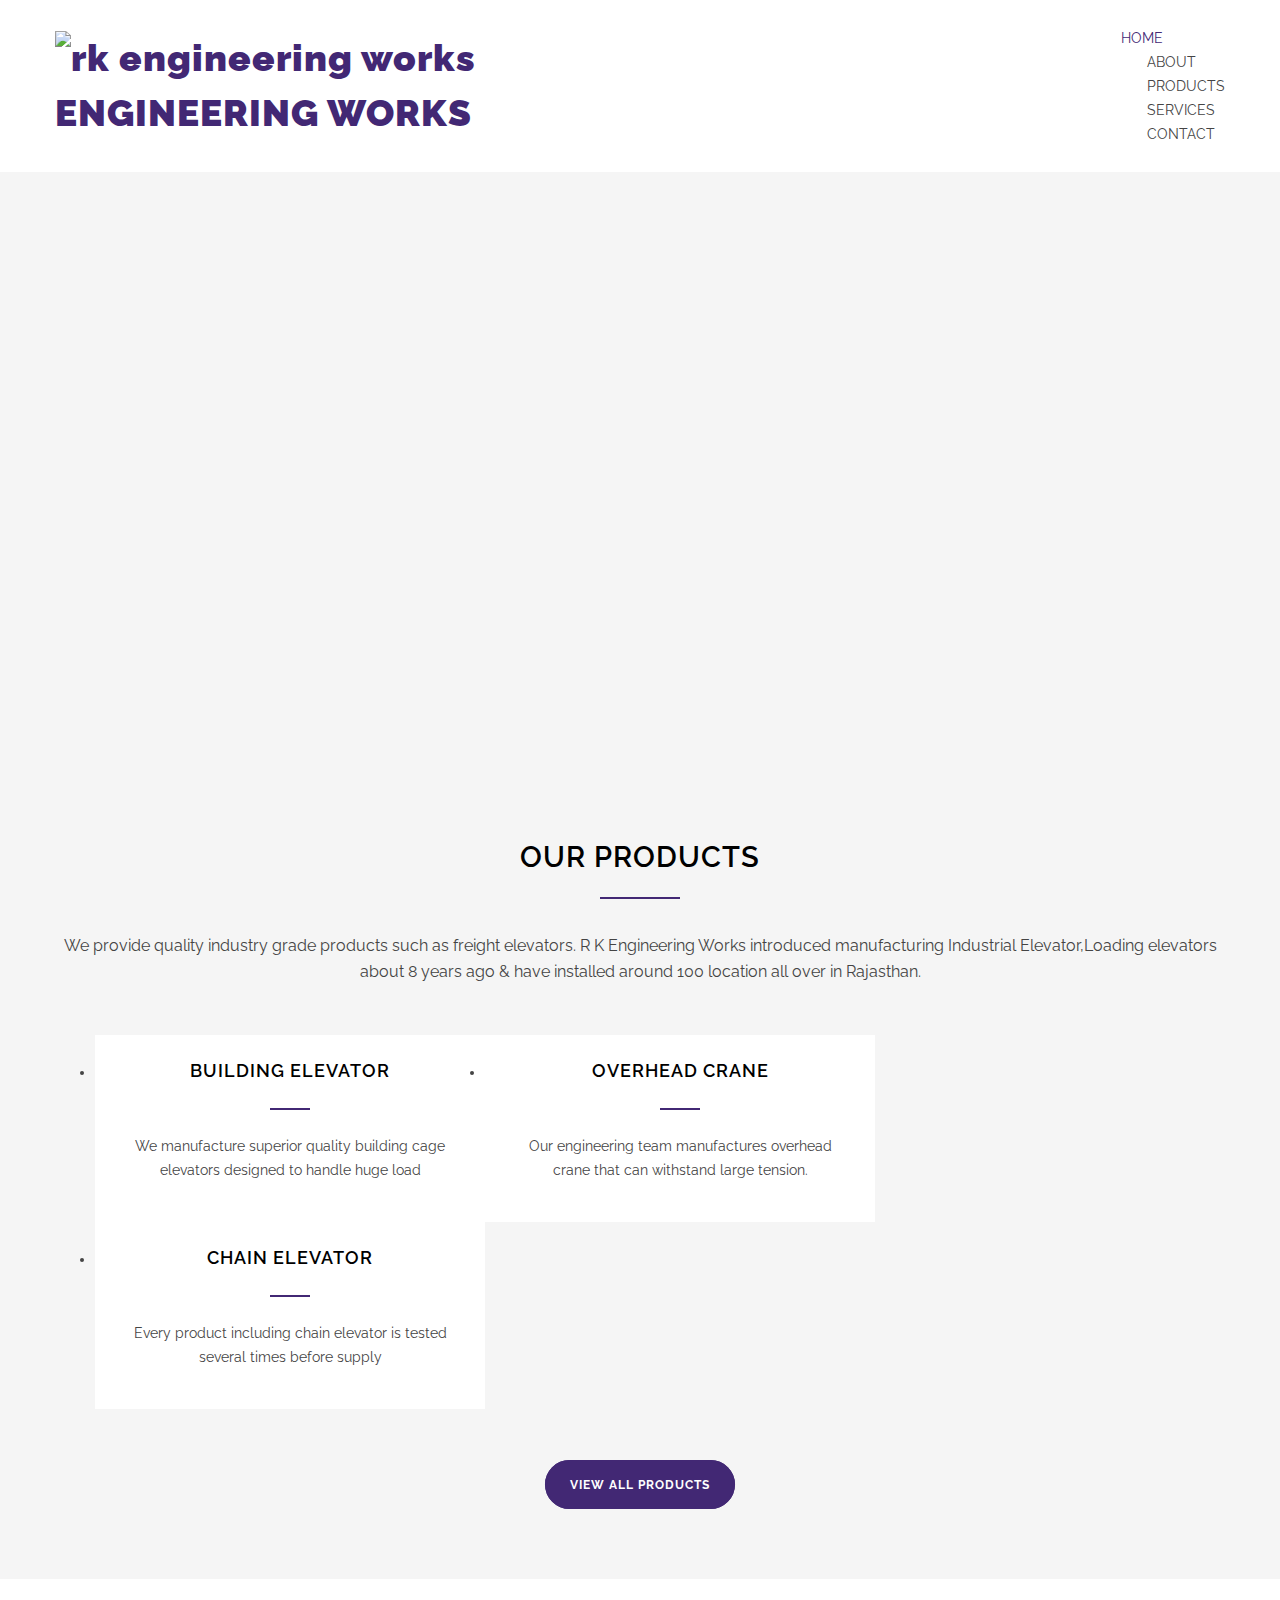
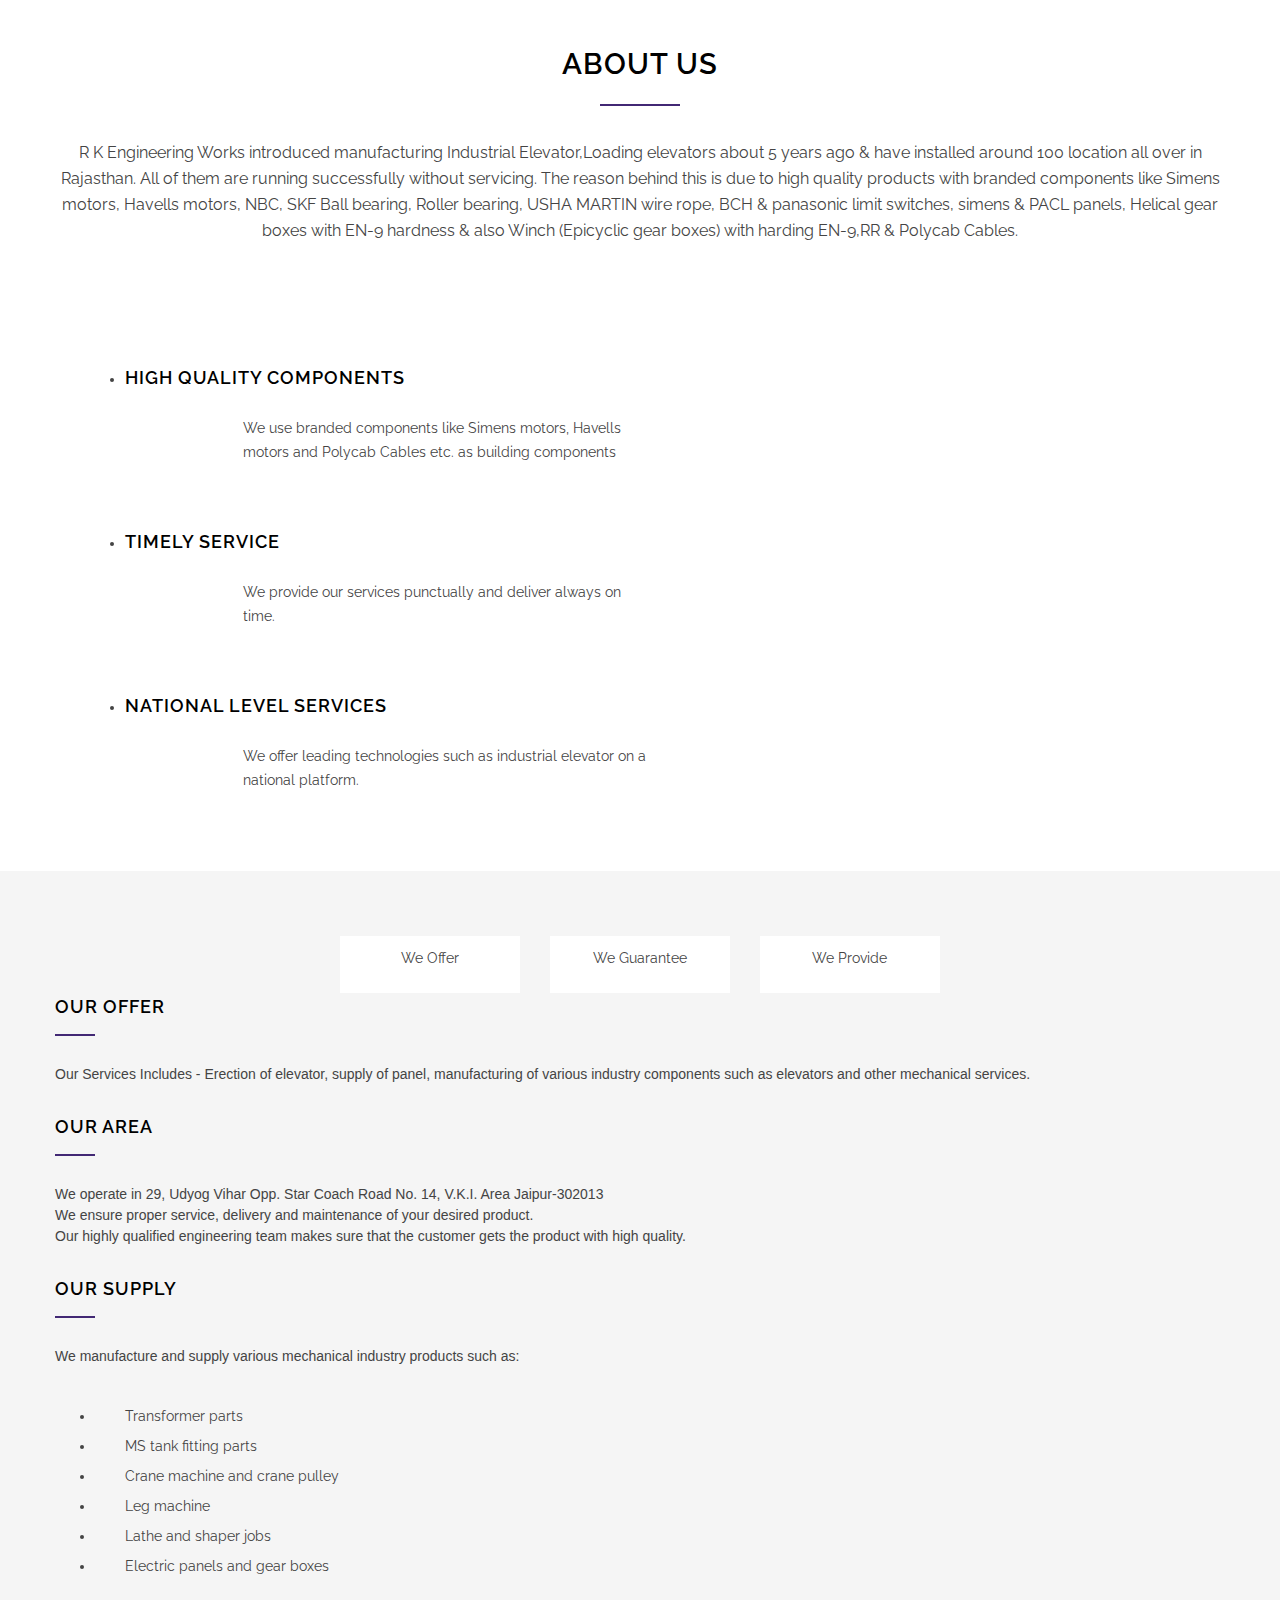
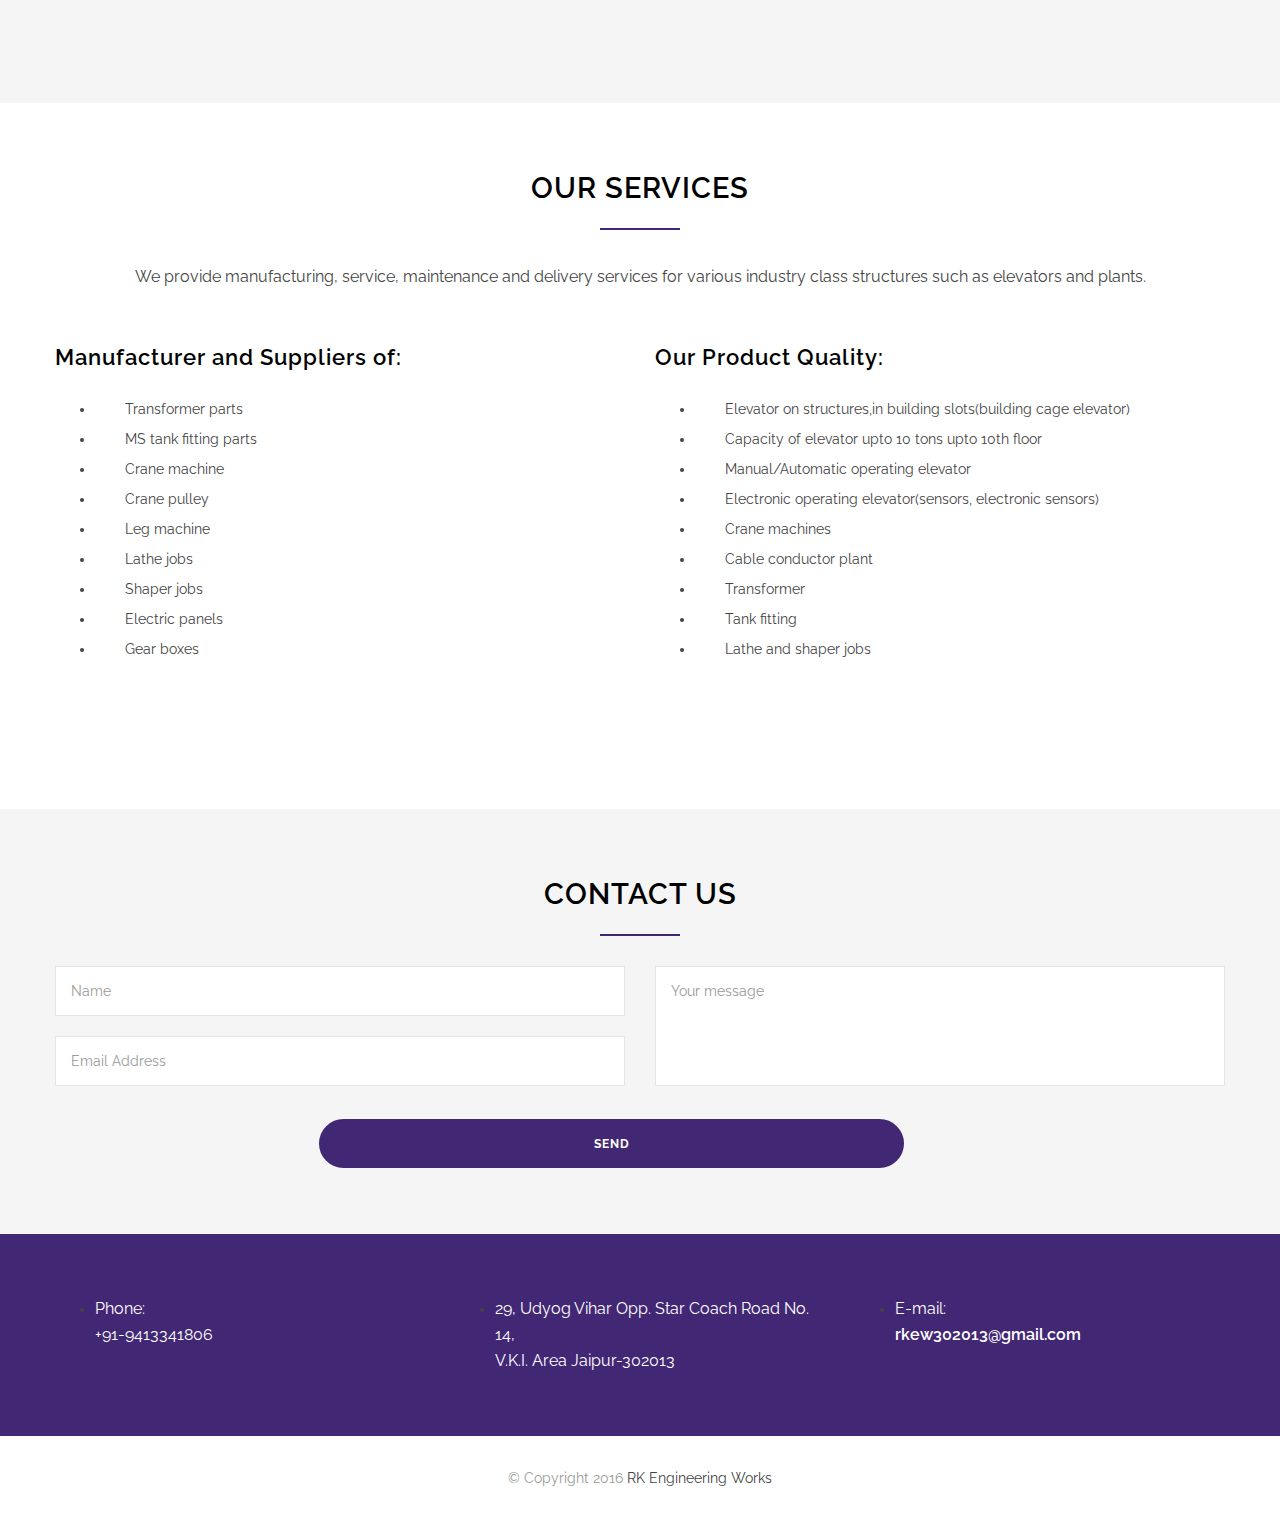
==== commit afe52ab3: "form workign" ====
--- a/index.html
+++ b/index.html
@@ -1,7 +1,7 @@
 ﻿<!DOCTYPE html>
 <html>
 <head>
-    <title>R K Engineering Works</title>
+    <title>R K Engineering Works : Leading Industrial Elevator Manufacturing Industry in Jaipur</title>
     <!--meta-->
     <meta charset="UTF-8"/>
     <meta name="viewport" content="width=device-width, initial-scale=1, maximum-scale=1.2"/>
@@ -80,22 +80,22 @@
                                 </a>
                             </li>
                             <li class="">
-                                <a href="#" title="About">
+                                <a href="#about" title="About">
                                     ABOUT
                                 </a>
                             </li>
                             <li class="">
-                                <a href="" title="Work">
-                                    WORK
+                                <a href="#products" title="Work">
+                                    PRODUCTS
                                 </a>
                             </li>
                             <li class="">
-                                <a href="" title="Services">
+                                <a href="#services" title="Services">
                                     SERVICES
                                 </a>
                             </li>
-                            <li class="">
-                                <a href="index.html" title="Contact">
+                            <li>
+                                <a href="#contact" title="Contact">
                                     CONTACT
                                 </a>
                             </li>
@@ -112,22 +112,22 @@
                                     </a>
                                 </li>
                                 <li class="">
-                                    <a href="#" title="About">
+                                    <a href="#about" title="About">
                                         ABOUT
                                     </a>
                                 </li>
                                 <li class="">
-                                    <a href="#" title="Work">
-                                        WORK
+                                    <a href="#products" title="Work">
+                                        PRODUCT
                                     </a>
                                 </li>
                                 <li class="">
-                                    <a href="#" title="Services">
+                                    <a href="#services" title="Services">
                                         SERVICES
                                     </a>
                                 </li>
                                 <li class="">
-                                    <a href="#" title="Contact">
+                                    <a href="#contact" title="Contact">
                                         CONTACT
                                     </a>
                                 </li>
@@ -233,9 +233,9 @@
     </div>
     <!--/-->
 
-    <div class="theme-page">
+    <div class="theme-page" >
         <div class="clearfix">
-            <div class="row full-width gray page-padding-top-section">
+            <div class="row full-width gray page-padding-top-section" id="products">
                 <div class="row">
                     <h2 class="box-header">OUR PRODUCTS</h2>
 
@@ -246,21 +246,21 @@
                                 <img src="images/main/building%20cage%20elevator.jpg" alt="building elevator">
                             </a>
                             <h4 class="box-header"><a href="#" title="">BUILDING ELEVATOR</a></h4>
-                            <p>Some description about overhead crane.</p>
+                            <p>We manufacture superior quality building cage elevators designed to handle huge load</p>
                         </li>
                         <li>
                             <a href="#" title="">
                                 <img src="images/main/overhead%20crane.jpg" alt="overhead crane">
                             </a>
                             <h4 class="box-header"><a href="#" title="">OVERHEAD CRANE</a></h4>
-                            <p>Some description about overhead crane.</p>
+                            <p>Our engineering team manufactures overhead crane that can withstand large tension.</p>
                         </li>
                         <li>
                             <a href="#" title="">
                                 <img src="images/main/structural%20elevator.jpg" alt="Structural elevator">
                             </a>
                             <h4 class="box-header"><a href="#" title="">CHAIN ELEVATOR</a></h4>
-                            <p>Some description about overhead crane.</p>
+                            <p>Every product including chain elevator is tested several times before supply</p>
                         </li>
                     </ul>
                     <div class="align-center margin-top-67 padding-bottom-87">
@@ -269,7 +269,7 @@
                 </div>
             </div>
 
-            <div class="row page-margin-top-section">
+            <div class="row page-margin-top-section" id="about">
                 <div class="row">
                     <h2 class="box-header">ABOUT US</h2>
 
@@ -365,7 +365,7 @@
                     </div>
                 </div>
             </div>
-            <div class="row page-margin-top-section padding-bottom-66">
+            <div class="row page-margin-top-section padding-bottom-66" id="services">
                 <h2 class="box-header">OUR SERVICES</h2>
 
                 <p class="description align-center"> We provide manufacturing, service, maintenance and delivery services for various industry class structures such as elevators and plants.</p>
@@ -401,54 +401,28 @@
                     </div>
                 </div>
             </div>
-            <div class=" row gray full-width page-padding-top-section padding-bottom-66" style="display: none">
-                <div class="row">
-                    <h2 class="box-header">WE WORK WITH</h2>
-
-                    <div class="our-clients-list-container page-margin-top">
-                        <ul class="our-clients-list">
-                            <li>
-                                <img src="images/logos/logo_01.png" alt="">
-                            </li>
-                            <li>
-                                <img src="images/logos/logo_02.png" alt="">
-                            </li>
-                            <li>
-                                <img src="images/logos/logo_03.png" alt="">
-                            </li>
-                            <li>
-                                <img src="images/logos/logo_04.png" alt="">
-                            </li>
-                            <li>
-                                <img src="images/logos/logo_05.png" alt="">
-                            </li>
-                            <li>
-                                <img src="images/logos/logo_06.png" alt="">
-                            </li>
-                            <li>
-                                <img src="images/logos/logo_06.png" alt="">
-                            </li>
-                            <li>
-                                <img src="images/logos/logo_05.png" alt="">
-                            </li>
-                            <li>
-                                <img src="images/logos/logo_04.png" alt="">
-                            </li>
-                            <li>
-                                <img src="images/logos/logo_03.png" alt="">
-                            </li>
-                            <li>
-                                <img src="images/logos/logo_02.png" alt="">
-                            </li>
-                            <li>
-                                <img src="images/logos/logo_01.png" alt="">
-                            </li>
-                        </ul>
-                        <div class="our-clients-pagination"></div>
-                    </div>
-                </div>
-            </div>
+
         </div>
+    </div>
+    <div class="row gray full-width page-margin-top-section page-padding-top-section padding-bottom-66" id="contact">
+        <h2 class="box-header">CONTACT US</h2>
+        <div class="row">
+            <div class="contact-form  margin-top-30">
+                <form action="">
+                    <div class="column column-1-2">
+                        <input type="text" name="name" placeholder="Name" />
+                        <input type="text" name="_replyto" placeholder="Email Address"/>
+                    </div>
+                    <div class="column column column-1-2">
+                        <textarea style="height: 120px;" name="message" placeholder="Your message   "></textarea>
+                    </div>
+                    <div class="column column-1-1  margin-top-30">
+                        <input class="more" type="submit" value="SEND" style="margin-left: 20%; width:50%;"/>
+                    </div>
+                </form>
+            </div>
+        </div>
+
     </div>
     <div class="row yellow full-width padding-top-bottom-30">
         <div class="row">
@@ -504,5 +478,36 @@
 <script type="text/javascript" src="js/jquery.blockUI.min.js"></script>
 <script type="text/javascript" src="js/main.js"></script>
 <script type="text/javascript" src="js/odometer.min.js"></script>
+<script>
+    $(function () {
+        $('a[href*=#]:not([href=#])').click(function () {
+            if (location.pathname.replace(/^\//, '') == this.pathname.replace(/^\//, '') && location.hostname == this.hostname) {
+                var target = $(this.hash);
+                target = target.length ? target : $('[name=' + this.hash.slice(1) + ']');
+                console.log(target);
+                if (target.length) {
+                    $('html,body').animate({
+                        scrollTop: target.offset().top - 50
+                    }, 500);
+                    return false;
+                }
+            }
+        });
+        $(".contact-form form").submit(function(e){
+            e.preventDefault();
+            var xdata =$(this).serialize();
+            $.ajax({
+                url: "https://formspree.io/rkew302013@gmail.com",
+                method: "POST",
+                data: xdata,
+                dataType: "json",
+                success: function(data){
+                    alert("Sent, we'll be in touch soon");
+                }
+            });
+        });
+    });
+
+</script>
 </body>
 </html>
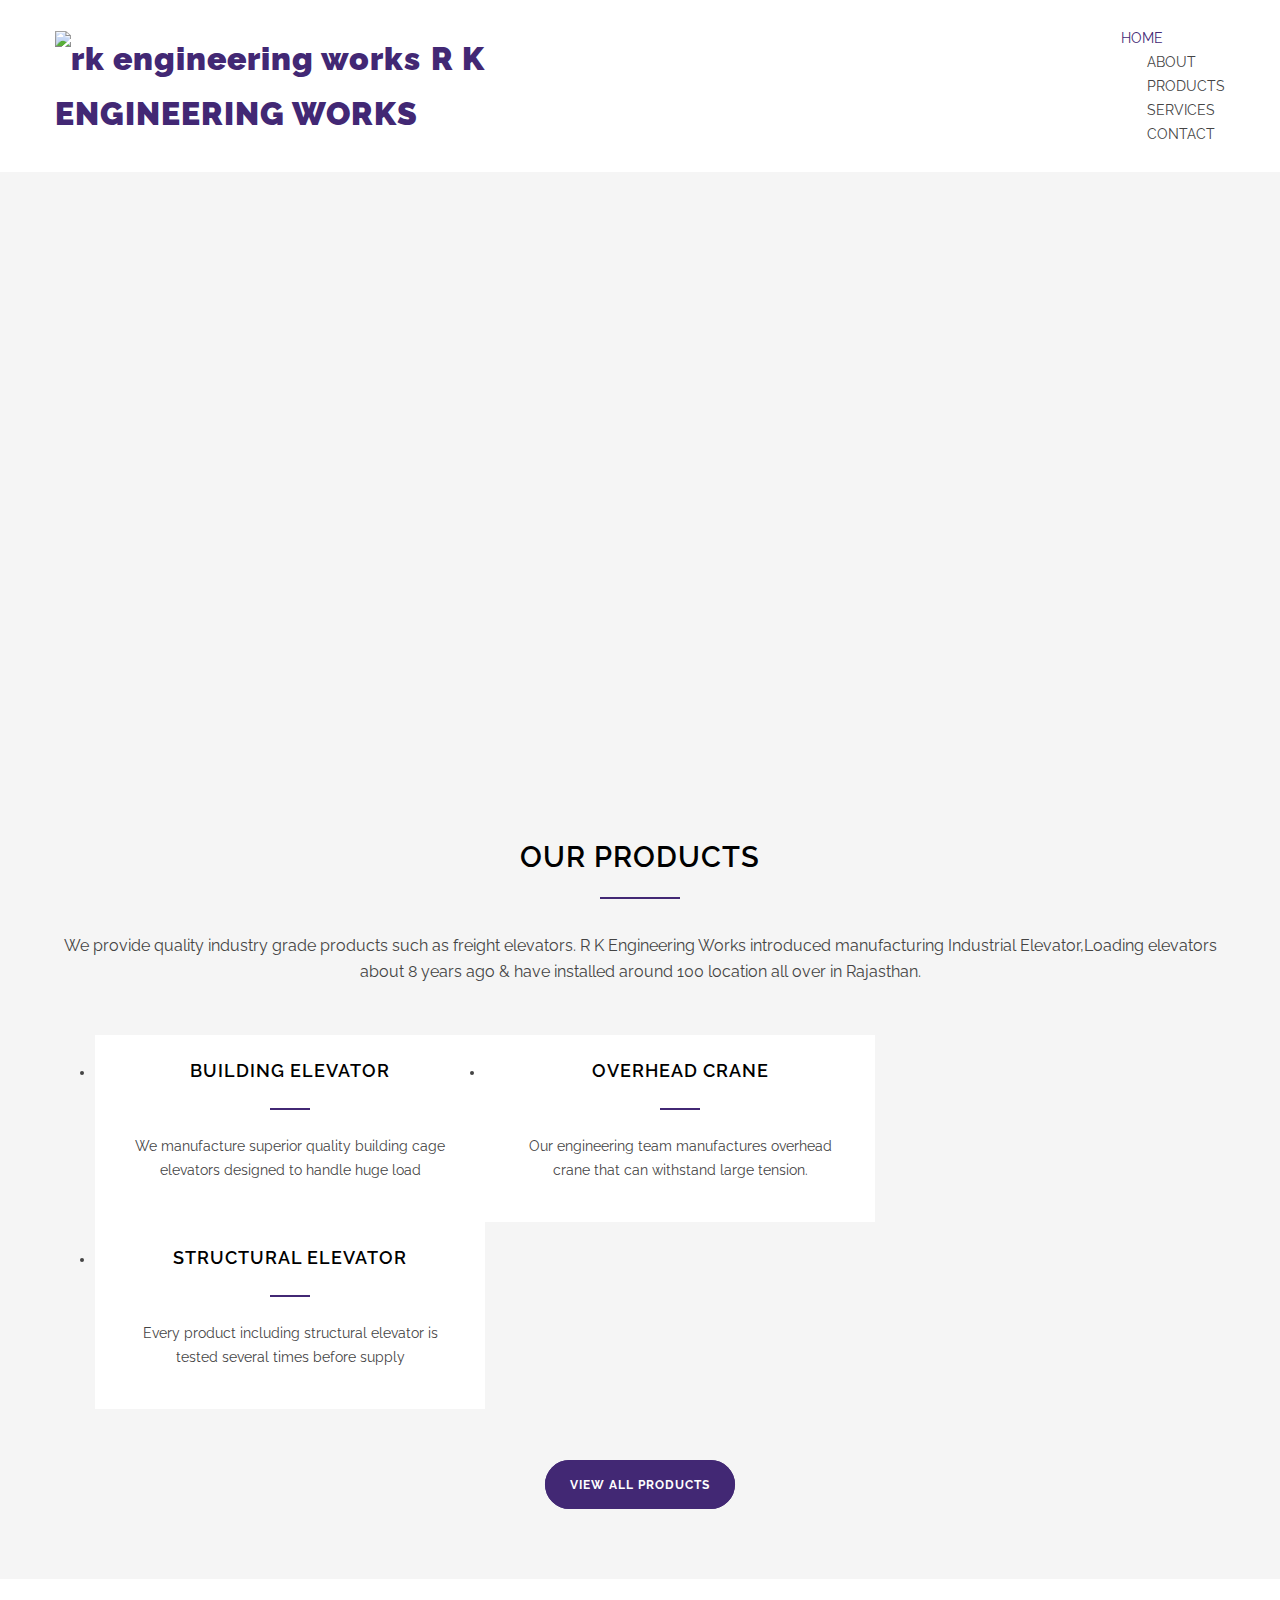
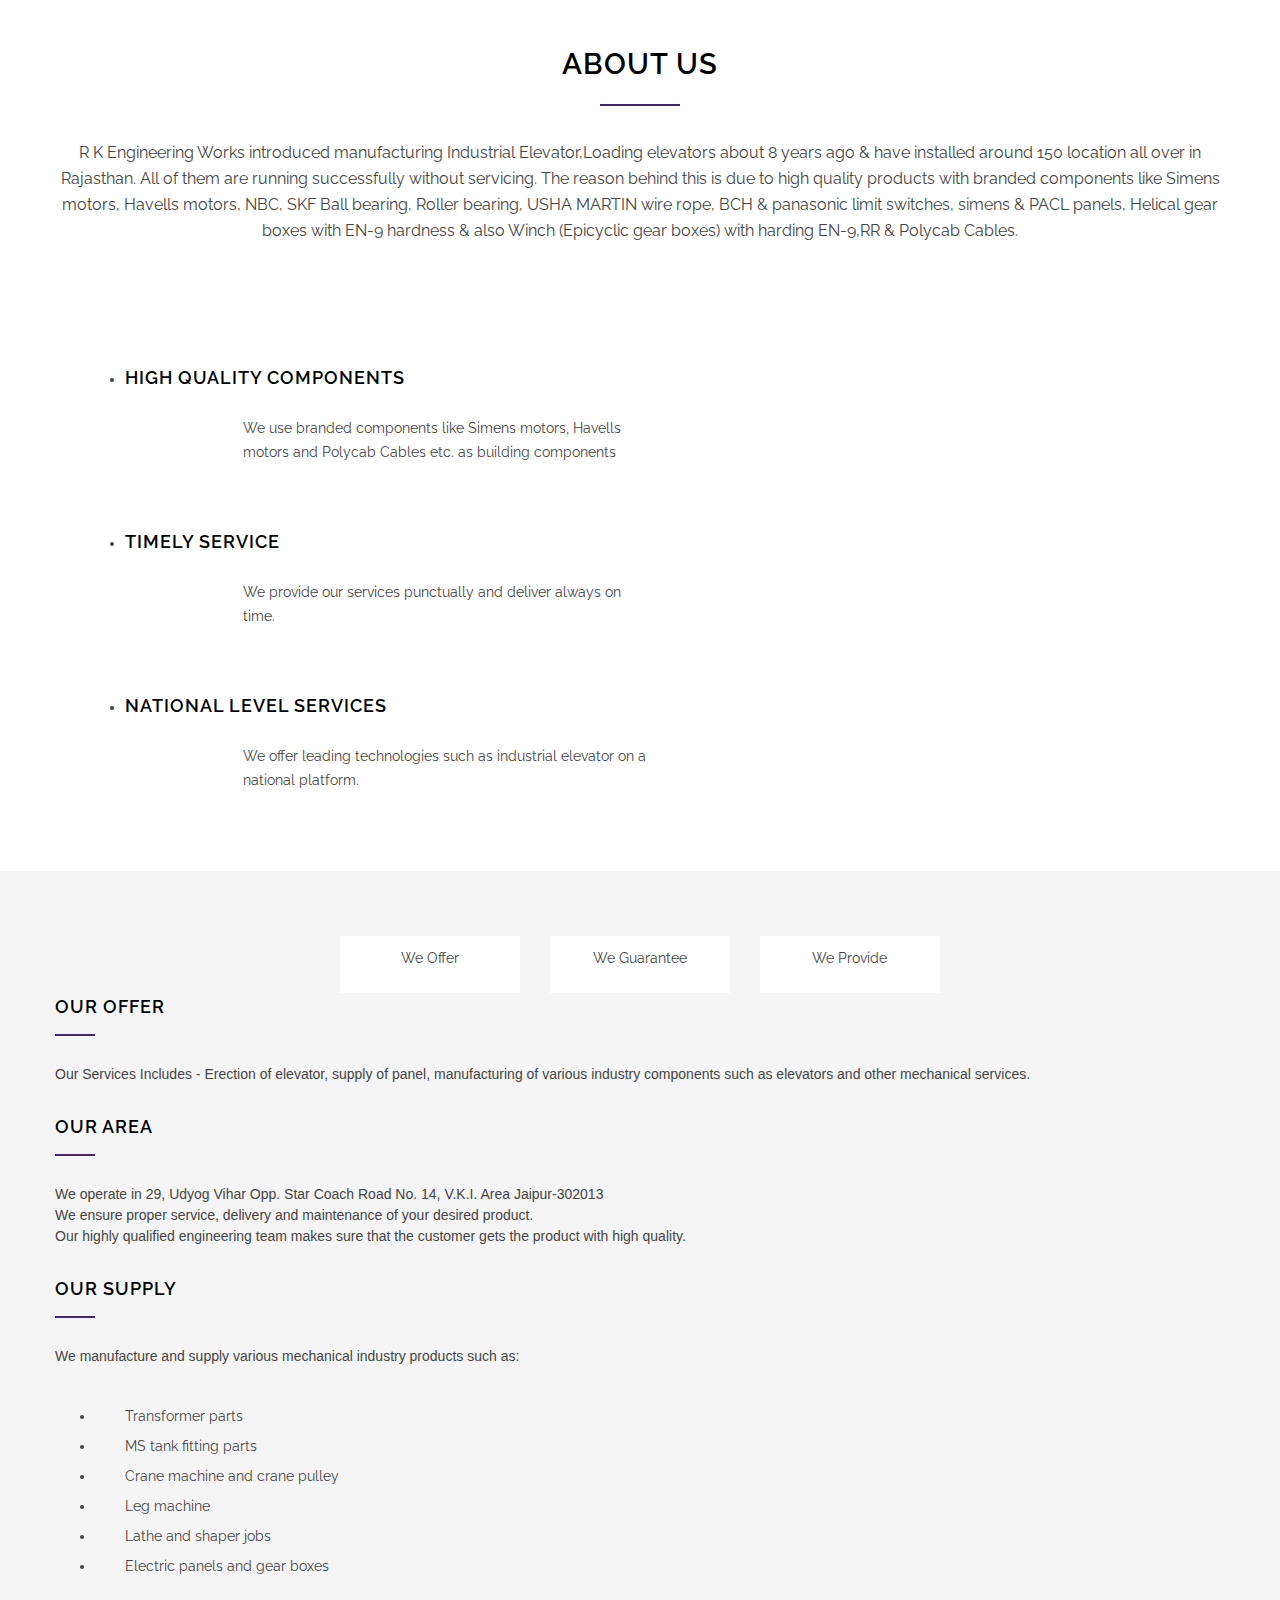
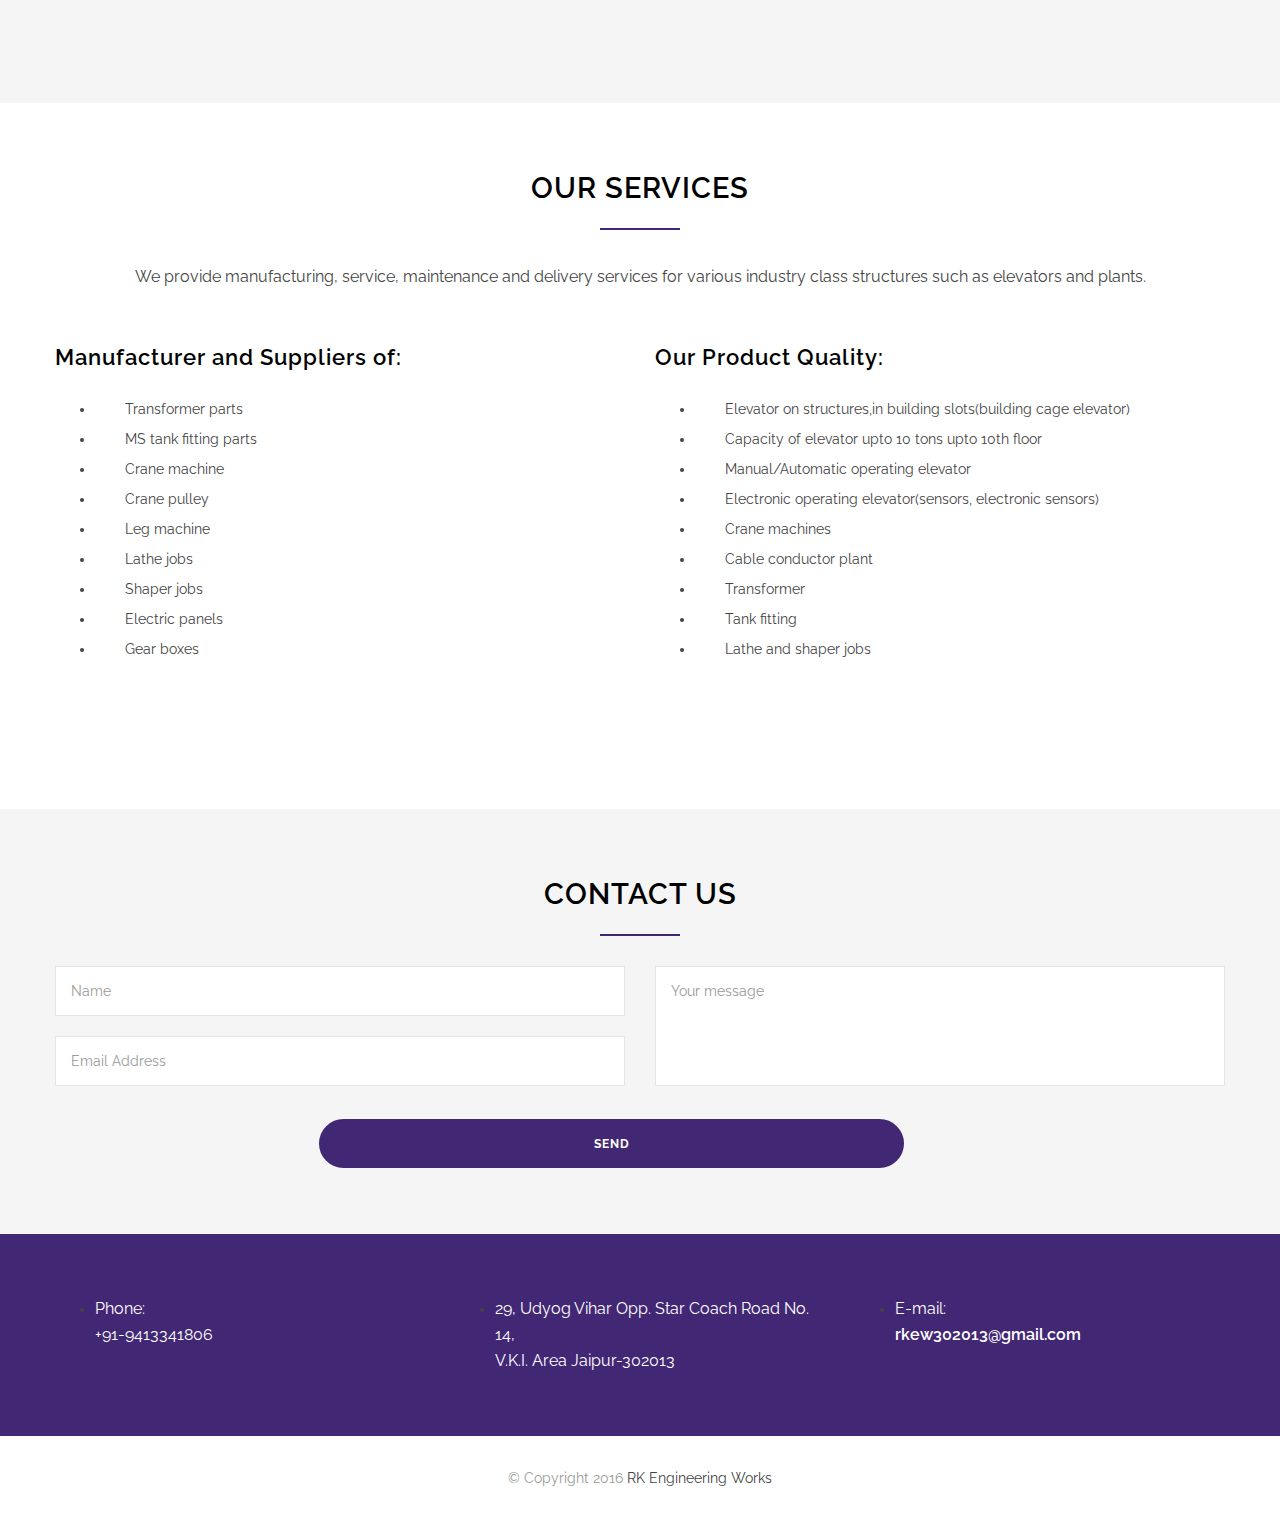
==== commit c7864bd3: "some edits" ====
--- a/index.html
+++ b/index.html
@@ -62,7 +62,7 @@
                 <div class="logo vertical-align-cell">
                     <h1><a href="index.html" title="RK Engineering Works" style="line-height: 55px;vertical-align: top;color:#422874;">
                         <img src="images/rk.png" alt="rk engineering works" style="height:55px;float:left;margin-right:10px;"/>
-                        ENGINEERING WORKS
+                        R K ENGINEERING WORKS
                     </a></h1>
                 </div>
                 <a href="#" class="mobile-menu-switch vertical-align-cell">
@@ -259,12 +259,12 @@
                             <a href="#" title="">
                                 <img src="images/main/structural%20elevator.jpg" alt="Structural elevator">
                             </a>
-                            <h4 class="box-header"><a href="#" title="">CHAIN ELEVATOR</a></h4>
-                            <p>Every product including chain elevator is tested several times before supply</p>
+                            <h4 class="box-header"><a href="#" title="">STRUCTURAL ELEVATOR</a></h4>
+                            <p>Every product including structural elevator is tested several times before supply</p>
                         </li>
                     </ul>
                     <div class="align-center margin-top-67 padding-bottom-87">
-                        <a class="more" href="#" title="VIEW ALL SERVICES">VIEW ALL PRODUCTS</a>
+                        <a class="more" href="products.html" title="VIEW ALL SERVICES">VIEW ALL PRODUCTS</a>
                     </div>
                 </div>
             </div>
@@ -274,8 +274,8 @@
                     <h2 class="box-header">ABOUT US</h2>
 
                     <p class="description align-center">
-                        R K Engineering Works introduced manufacturing Industrial Elevator,Loading elevators about 5 years ago &
-                        have installed around 100 location all over in Rajasthan.
+                        R K Engineering Works introduced manufacturing Industrial Elevator,Loading elevators about 8 years ago &
+                        have installed around 150 location all over in Rajasthan.
                         All of them are running successfully without servicing.
                         The reason behind this is due to high quality products with branded components like Simens motors, Havells motors, NBC, SKF Ball bearing,
                         Roller bearing, USHA MARTIN wire rope, BCH & panasonic limit switches, simens & PACL panels, Helical gear boxes with EN-9 hardness
@@ -506,7 +506,18 @@
                 }
             });
         });
+
     });
+
+</script>
+<script>
+    (function(i,s,o,g,r,a,m){i['GoogleAnalyticsObject']=r;i[r]=i[r]||function(){
+        (i[r].q=i[r].q||[]).push(arguments)},i[r].l=1*new Date();a=s.createElement(o),
+            m=s.getElementsByTagName(o)[0];a.async=1;a.src=g;m.parentNode.insertBefore(a,m)
+    })(window,document,'script','https://www.google-analytics.com/analytics.js','ga');
+
+    ga('create', 'UA-76495213-1', 'auto');
+    ga('send', 'pageview');
 
 </script>
 </body>
--- a/style/style.css
+++ b/style/style.css
@@ -92,7 +92,7 @@
 	background: url('../images/code_background.png') repeat;
 	text-shadow: 0 1px 0 #FFF;
 	zoom:1;
-	filter: dropshadow(color=#ffffff, offx=0, offy=1); 
+	filter: dropshadow(color=#ffffff, offx=0, offy=1);
 	padding: 0 5px;
 	margin: 0;
 	overflow: auto;
@@ -122,7 +122,7 @@
 	color: #444;
 	margin: 0;
 }
-input[type='number'] 
+input[type='number']
 {
    appearance: textfield;
 	-moz-appearance: textfield;
@@ -130,7 +130,7 @@
 	-webkit-appearance: none;
 }
 input::-webkit-outer-spin-button,
-input::-webkit-inner-spin-button 
+input::-webkit-inner-spin-button
 {
     -webkit-appearance: none;
 }
@@ -416,13 +416,13 @@
 }
 .header h1
 {
-	font-size: 37px;
+	font-size: 32px;
 	font-weight: 900;
 	color: #422874;
 	line-height: 1;
 }
 .header h1 a
-{	
+{
 	color: #422874;
 }
 .header h1 a:hover
@@ -521,7 +521,7 @@
 .sf-menu li, .sf-menu li:hover, .sf-menu li.sfHover, .sf-menu a:focus, .sf-menu a:hover, .sf-menu a:active
 {
 	background: none #fff;
-	
+
 }
 .sf-menu li:hover a, .sf-menu li:hover a:visited
 {
@@ -594,14 +594,14 @@
 {
 	border-top: none;
 }
-.menu-container .sf-menu li ul li a:hover, 
+.menu-container .sf-menu li ul li a:hover,
 .menu-container .sf-menu li ul li.selected a,
 .menu-container .sf-menu li:hover ul li.selected a,
-.menu-container .sf-menu li:hover ul li.selected ul li a:hover, 
-.menu-container .sf-menu li:hover ul li ul li.selected a, 
+.menu-container .sf-menu li:hover ul li.selected ul li a:hover,
+.menu-container .sf-menu li:hover ul li ul li.selected a,
 .menu-container .sf-menu li:hover ul li.selected ul li.selected a,
 .menu-container .sf-menu li:hover ul li.sfHover>a
-{	
+{
 	color: #422874;
 }
 ul.sf-menu li li:hover ul, ul.sf-menu li li.sfHover ul,
@@ -687,7 +687,7 @@
 	margin-top: 0;
 }
 .vertical-menu li a
-{	
+{
 	display: block;
 	background: #F5F5F5;
 	padding: 18px 18px 18px 19px;
@@ -779,7 +779,7 @@
     visibility: hidden;
     clear: both;
 }
-.column 
+.column
 {
 	position: relative;
 	float: left;
@@ -1113,7 +1113,7 @@
 	margin-top: 7px;
 	font-family: 'Raleway';
 	font-weight: 500;
-	font-size: 11px; 
+	font-size: 11px;
 	color: #FFF;
 	line-height: 16px;
 	letter-spacing: 1px;
@@ -1248,7 +1248,7 @@
 	background-size: cover;
 }
 /* --- counters --- */
-span.number, 
+span.number,
 span.odometer.number
 {
 	margin-top: 10px;
@@ -1258,7 +1258,7 @@
 	color: #FFF;
 	visibility: visible;
 }
-span.number:after, 
+span.number:after,
 span.odometer.number:after
 {
 	display: block;
@@ -1410,13 +1410,13 @@
 }
 /* --- single post --- */
 .post.single p
-{	
+{
 	font-family: "Raleway";
     font-size: 14px;
     line-height: 24px;
 }
 .post.single blockquote, .post.single p, .post.single h3, .post.single h4
-{	
+{
 	margin-top: 24px;
 }
 /* --- taxonomies --- */
@@ -1464,7 +1464,7 @@
 	margin-top: 0;
 }
 .buttons li a
-{	
+{
 	display: block;
 	background: #F5F5F5;
 	padding: 18px 18px 18px 19px;
@@ -1615,11 +1615,11 @@
 {
 	color: #999;
 }
-::-webkit-input-placeholder 
+::-webkit-input-placeholder
 {
 	color: #999;
 }
-:-moz-placeholder 
+:-moz-placeholder
 {
 	color: #999;
     opacity:  1;
@@ -1629,7 +1629,7 @@
 	color: #999;
     opacity:  1;
 }
-:-ms-input-placeholder 
+:-ms-input-placeholder
 {
 	color: #999;
 }
@@ -1644,7 +1644,7 @@
 .ui-tooltip-error .ui-tooltip-content,
 .ui-tooltip-success .ui-tooltip-content
 {
-	border:none; 
+	border:none;
 }
 .ui-tooltip-content
 {
@@ -1674,7 +1674,7 @@
     height: 90px;
 }
 .avatar-1
-{	
+{
 	background-image: url("../images/samples/90x90/users/image_01.png");
 }
 .avatar-2
@@ -1733,7 +1733,7 @@
 	border-bottom: 1px solid #E2E6E7;
 	padding: 24px 0;
 }
-#comments-list .children 
+#comments-list .children
 {
     clear: both;
     float: left;
@@ -2003,7 +2003,7 @@
 }
 .accordion .ui-accordion-header.ui-state-active h5
 {
-	color: #FFF;	
+	color: #FFF;
 }
 .accordion .ui-accordion-header.ui-state-active .ui-accordion-header-icon
 {
@@ -2117,7 +2117,7 @@
 {
 	background: #422874;
 	border: 2px solid #422874;
-	margin-left: 1px;	
+	margin-left: 1px;
 }
 .social-icons.yellow li:hover
 {
@@ -2184,11 +2184,11 @@
 {
 	color: #858d94;
 }
-.search .search-input::-webkit-input-placeholder 
+.search .search-input::-webkit-input-placeholder
 {
 	color: #858d94;
 }
-.search .search-input:-moz-placeholder 
+.search .search-input:-moz-placeholder
 {
 	color: #858d94;
     opacity:  1;
@@ -2198,7 +2198,7 @@
 	color: #858d94;
     opacity:  1;
 }
-.search .search-input:-ms-input-placeholder 
+.search .search-input:-ms-input-placeholder
 {
 	color: #858d94;
 }
@@ -2233,7 +2233,7 @@
 	position: relative;
 	text-align: left;
 }
-.ui-slider .ui-slider-handle 
+.ui-slider .ui-slider-handle
 {
 	position: absolute;
 	z-index: 2;
@@ -2241,7 +2241,7 @@
 	-ms-touch-action: none;
 	touch-action: none;
 }
-.ui-slider .ui-slider-range 
+.ui-slider .ui-slider-range
 {
 	position: absolute;
 	z-index: 1;
@@ -2252,24 +2252,24 @@
 }
 /* support: IE8 - See #6727 */
 .ui-slider.ui-state-disabled .ui-slider-handle,
-.ui-slider.ui-state-disabled .ui-slider-range 
+.ui-slider.ui-state-disabled .ui-slider-range
 {
 	filter: inherit;
 }
-.ui-slider-horizontal .ui-slider-handle 
+.ui-slider-horizontal .ui-slider-handle
 {
 	margin-left: -.6em;
 }
-.ui-slider-horizontal .ui-slider-range 
+.ui-slider-horizontal .ui-slider-range
 {
 	top: 0;
 	height: 100%;
 }
-.ui-slider-horizontal .ui-slider-range-min 
+.ui-slider-horizontal .ui-slider-range-min
 {
 	left: 0;
 }
-.ui-slider-horizontal .ui-slider-range-max 
+.ui-slider-horizontal .ui-slider-range-max
 {
 	right: 0;
 }
@@ -2312,12 +2312,12 @@
 	text-decoration: none;
 	cursor: pointer;
 }
-.ui-selectmenu-button span.ui-icon 
+.ui-selectmenu-button span.ui-icon
 {
 	right: 0;
 	position: absolute;
 }
-.ui-selectmenu-button span.ui-selectmenu-text 
+.ui-selectmenu-button span.ui-selectmenu-text
 {
 	text-align: left;
 	display: block;
@@ -2544,8 +2544,8 @@
 /* --- buttons --- */
 .more,
 .more[type="submit"]
-{	
-	color: #FFF; 
+{
+	color: #FFF;
 	font-family: 'Raleway';
 	font-size: 12px;
 	font-weight: 700;
@@ -2565,7 +2565,7 @@
 }
 .more:hover
 {
-	color: #000;	
+	color: #000;
 	background: transparent;
 	opacity: 1;
 }
@@ -2590,7 +2590,7 @@
 }
 /* --- copyright row --- */
 .copyright
-{	
+{
 	color: #999;
 	font-family: 'Raleway';
 	line-height: 24px;
@@ -2725,8 +2725,8 @@
 	transition: background 0.2s, color 0.2s;
 }
 .tp-rightarrow.preview1:after
-{	
-	content: 'a';  
+{
+	content: 'a';
 	right: 0;
 	-moz-transform: scaleX(-1);
 	-webkit-transform: scaleX(-1);
@@ -2739,7 +2739,7 @@
 {
 	content: 'a';
 }
-.tparrows.preview1:hover:after 
+.tparrows.preview1:hover:after
 {
 	background: #FFF;
 	color: #666;
@@ -2753,7 +2753,7 @@
 {
 	height: 12px !important;
 }
-.tp-bullets.preview1 .bullet 
+.tp-bullets.preview1 .bullet
 {
 	border-radius: 10px;
 	-webkit-border-radius: 10px;
@@ -2765,7 +2765,7 @@
 	margin-bottom: 0px !important;
 }
 .tp-bullets.preview1 .bullet:hover,
-.tp-bullets.preview1 .bullet.selected 
+.tp-bullets.preview1 .bullet.selected
 {
 	background: #FFF !important;
 	width: 11px !important;
@@ -2827,18 +2827,18 @@
 {
 	-webkit-appearance: radio;
 }
-:focus 
+:focus
 {
 	outline:none;
 }
-::-moz-focus-inner 
+::-moz-focus-inner
 {
 	border:0;
 }
-body.lock-position 
+body.lock-position
 {
 	position: fixed;
 	overflow: hidden;
 	width: 100%;
 	height: 100%;
-}+}
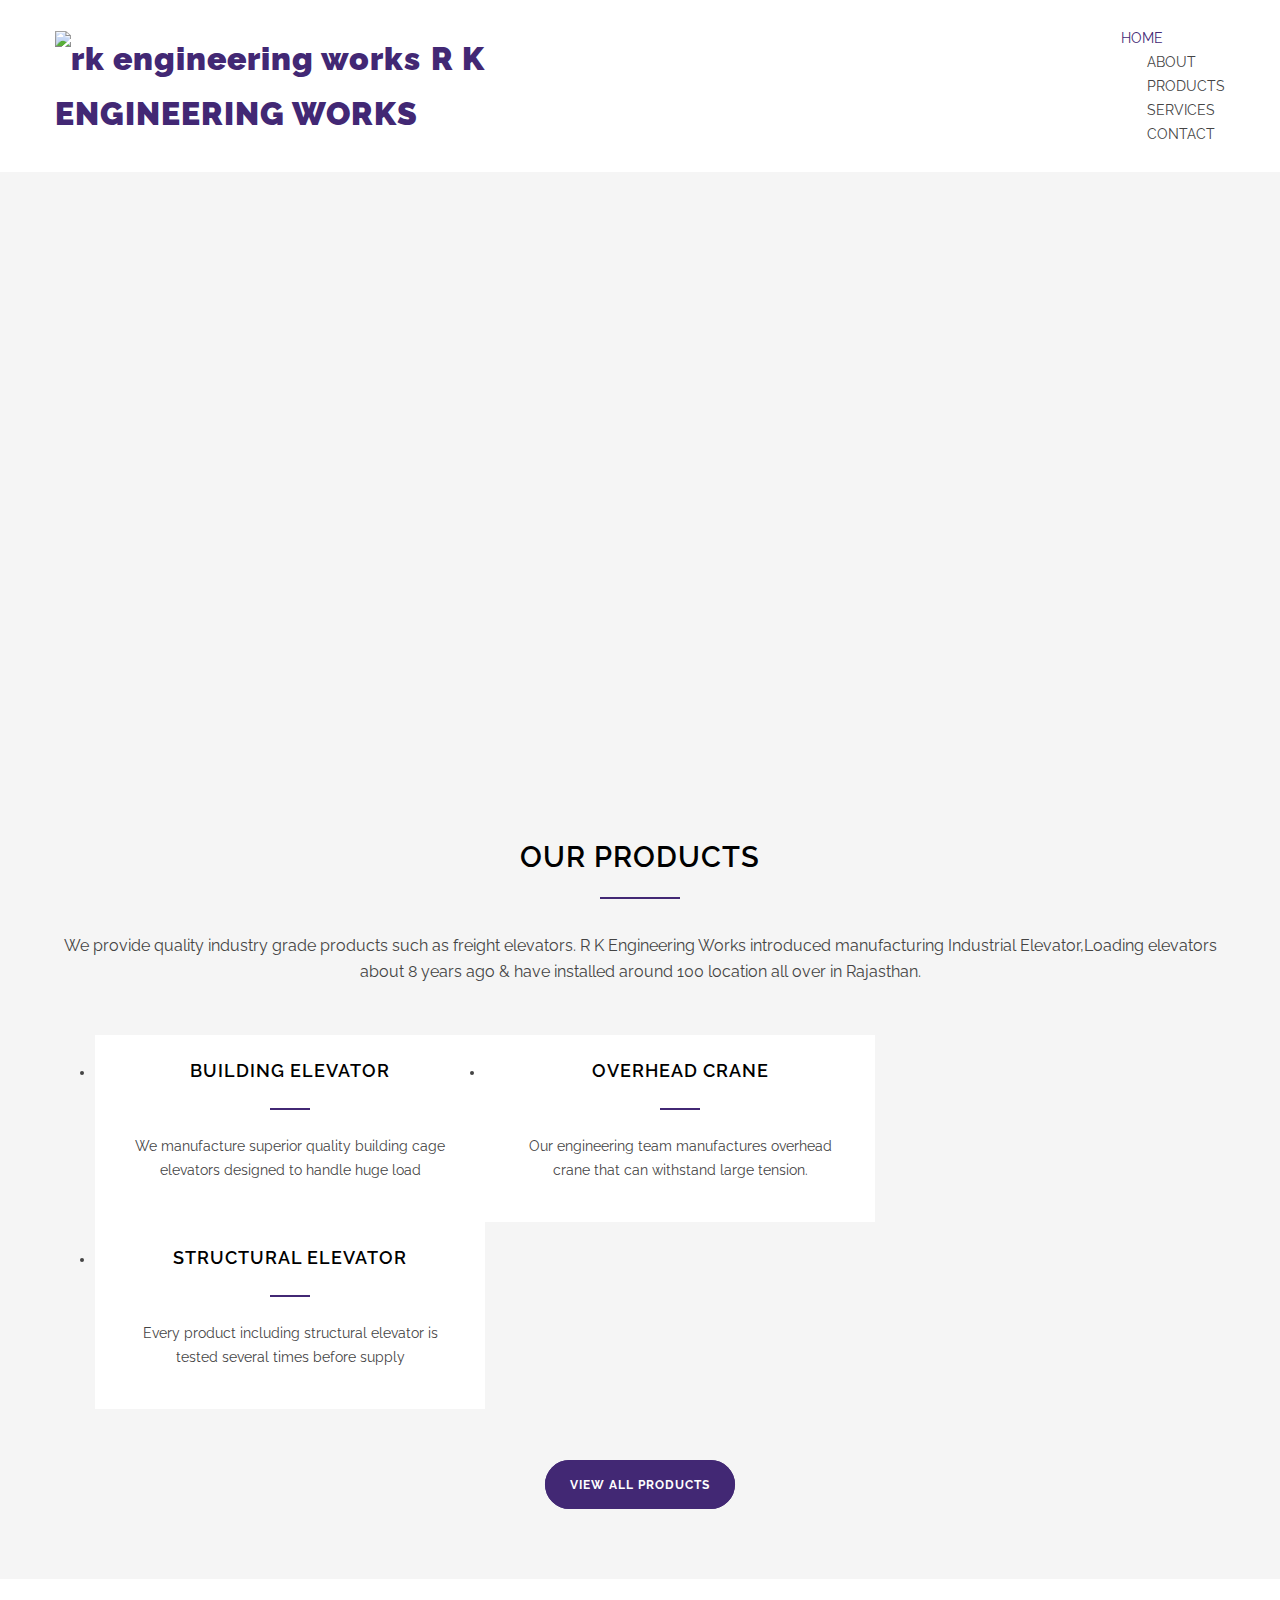
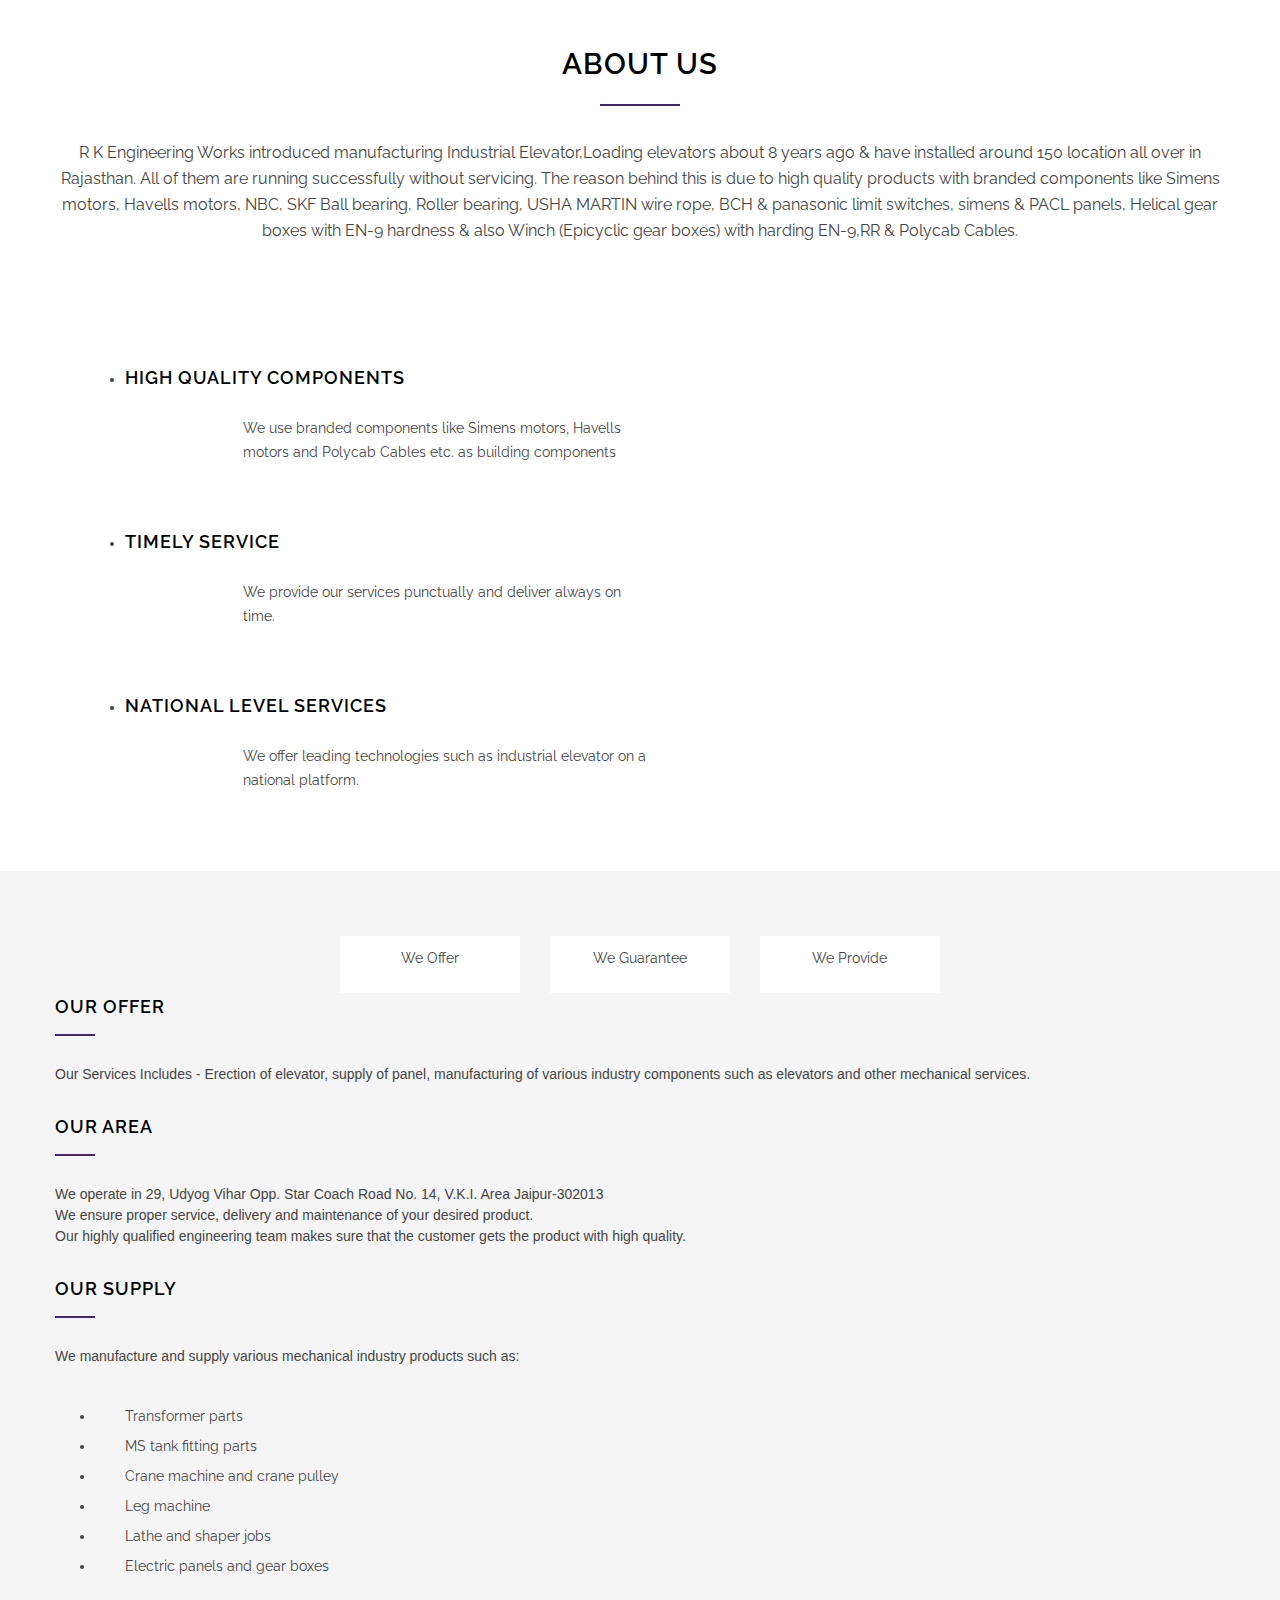
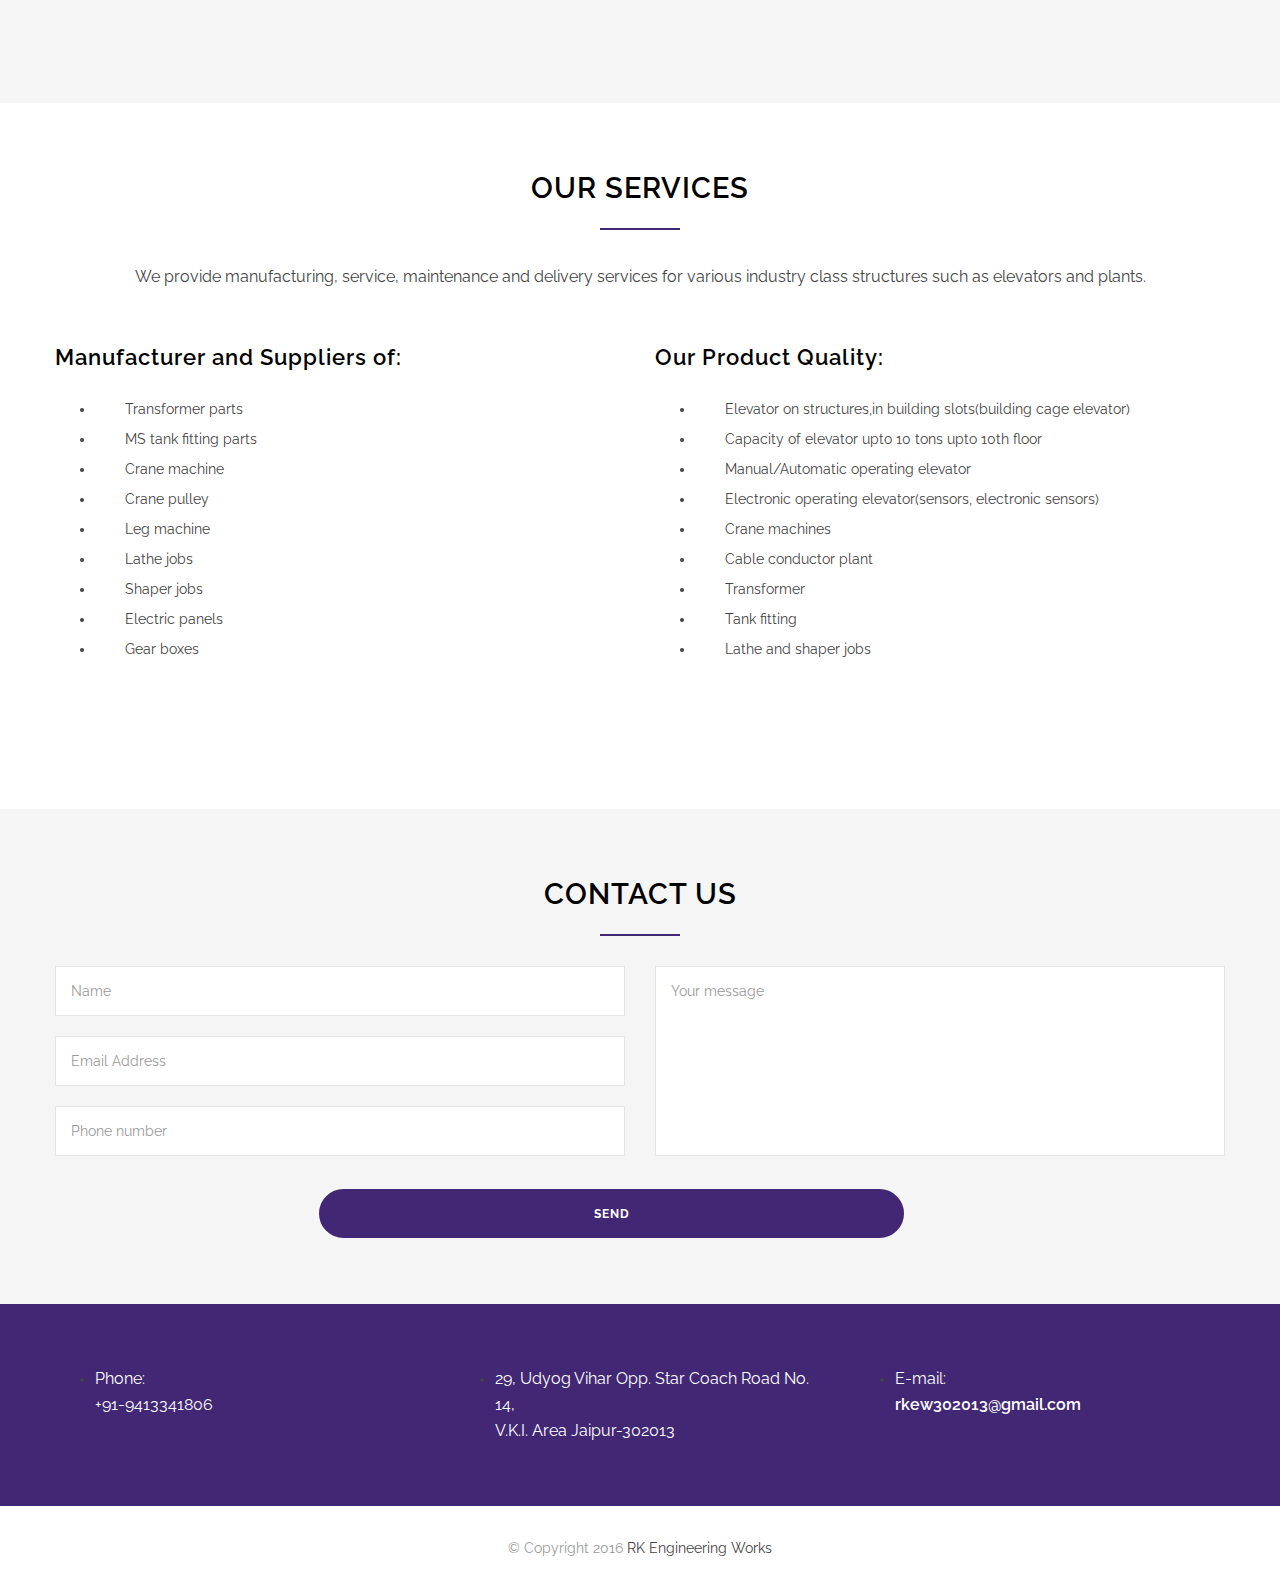
==== commit d9a664b5: "phone number field added to contact form" ====
--- a/index.html
+++ b/index.html
@@ -26,9 +26,6 @@
     <meta name="msapplication-TileColor" content="#ffffff">
     <meta name="msapplication-TileImage" content="favicons/ms-icon-144x144.png">
     <meta name="theme-color" content="#ffffff">
-
-
-
 
 
 
@@ -412,9 +409,10 @@
                     <div class="column column-1-2">
                         <input type="text" name="name" placeholder="Name" />
                         <input type="text" name="_replyto" placeholder="Email Address"/>
+                        <input type="text" name="phone" placeholder="Phone number"/>
                     </div>
                     <div class="column column column-1-2">
-                        <textarea style="height: 120px;" name="message" placeholder="Your message   "></textarea>
+                        <textarea style="height: 190px;" name="message" placeholder="Your message   "></textarea>
                     </div>
                     <div class="column column-1-1  margin-top-30">
                         <input class="more" type="submit" value="SEND" style="margin-left: 20%; width:50%;"/>
